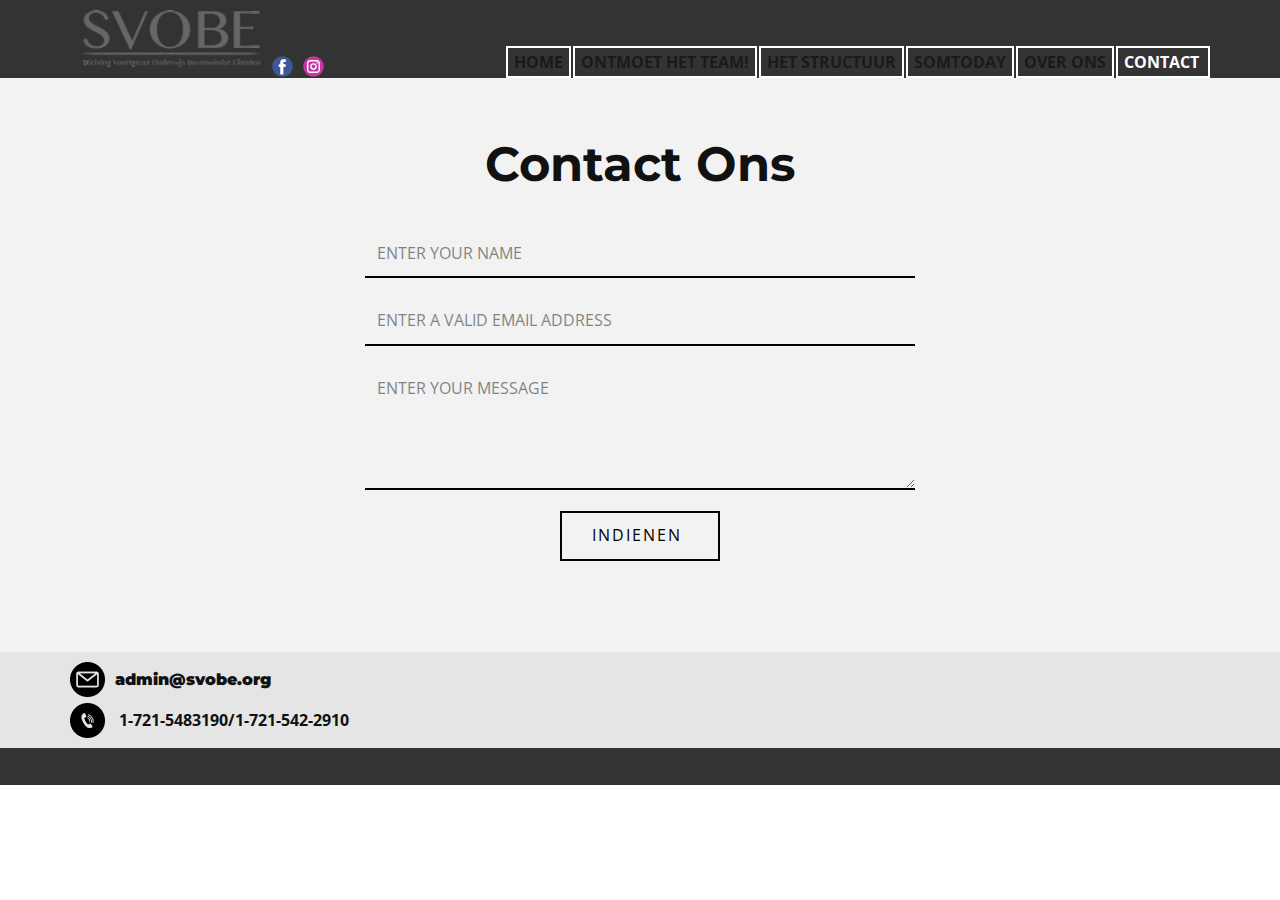
==== Contact.html @ 66edf3c2 "Bug fixes and a new page for somtoday" ====
<!DOCTYPE html>
<html style="font-size: 16px;" lang="en"><head>
    <meta name="viewport" content="width=device-width, initial-scale=1.0">
    <meta charset="utf-8">
    <meta name="keywords" content="Contact Us">
    <meta name="description" content="">
    <title>Contact</title>
    <link rel="stylesheet" href="nicepage.css" media="screen">
<link rel="stylesheet" href="Contact.css" media="screen">
    <script class="u-script" type="text/javascript" src="jquery.js" defer=""></script>
    <script class="u-script" type="text/javascript" src="nicepage.js" defer=""></script>
    <meta name="generator" content="Nicepage 5.3.2, nicepage.com">
    <meta name="referrer" content="origin">
    <link id="u-theme-google-font" rel="stylesheet" href="https://fonts.googleapis.com/css?family=Montserrat:100,100i,200,200i,300,300i,400,400i,500,500i,600,600i,700,700i,800,800i,900,900i|Open+Sans:300,300i,400,400i,500,500i,600,600i,700,700i,800,800i">
    
    
    
    
    <script type="application/ld+json">{
		"@context": "http://schema.org",
		"@type": "Organization",
		"name": "Site3",
		"logo": "images/svobelogo.png",
		"sameAs": [
				"https://www.facebook.com/profile.php?id=100072087814394",
				"https://www.instagram.com/pe_at_mpc/"
		]
}</script>
    <meta name="theme-color" content="#e13690">
    <meta property="og:title" content="Contact">
    <meta property="og:description" content="">
    <meta property="og:type" content="website">
  </head>
  <body class="u-body u-xl-mode" data-lang="en"><header class="u-clearfix u-grey-80 u-header u-sticky u-sticky-007f u-header" id="sec-9b54"><div class="u-clearfix u-sheet u-valign-bottom-xl u-sheet-1">
        <a href="Home.html" class="u-image u-logo u-image-1" data-image-width="225" data-image-height="84" title="Home">
          <img src="images/svobelogo.png" class="u-logo-image u-logo-image-1">
        </a>
        <div class="u-social-icons u-spacing-10 u-social-icons-1">
          <a class="u-social-url" title="facebook" target="_blank" href="https://www.facebook.com/profile.php?id=100072087814394"><span class="u-icon u-social-facebook u-social-icon u-icon-1"><svg class="u-svg-link" preserveAspectRatio="xMidYMin slice" viewBox="0 0 112 112" style=""><use xmlns:xlink="http://www.w3.org/1999/xlink" xlink:href="#svg-5972"></use></svg><svg class="u-svg-content" viewBox="0 0 112 112" x="0" y="0" id="svg-5972"><circle fill="currentColor" cx="56.1" cy="56.1" r="55"></circle><path fill="#FFFFFF" d="M73.5,31.6h-9.1c-1.4,0-3.6,0.8-3.6,3.9v8.5h12.6L72,58.3H60.8v40.8H43.9V58.3h-8V43.9h8v-9.2
      c0-6.7,3.1-17,17-17h12.5v13.9H73.5z"></path></svg></span>
          </a>
          <a class="u-social-url" title="MPC" target="_blank" href="https://www.instagram.com/pe_at_mpc/"><span class="u-icon u-social-icon u-social-instagram u-icon-2"><svg class="u-svg-link" preserveAspectRatio="xMidYMin slice" viewBox="0 0 112 112" style=""><use xmlns:xlink="http://www.w3.org/1999/xlink" xlink:href="#svg-475b"></use></svg><svg class="u-svg-content" viewBox="0 0 112 112" x="0" y="0" id="svg-475b"><circle fill="currentColor" cx="56.1" cy="56.1" r="55"></circle><path fill="#FFFFFF" d="M55.9,38.2c-9.9,0-17.9,8-17.9,17.9C38,66,46,74,55.9,74c9.9,0,17.9-8,17.9-17.9C73.8,46.2,65.8,38.2,55.9,38.2
      z M55.9,66.4c-5.7,0-10.3-4.6-10.3-10.3c-0.1-5.7,4.6-10.3,10.3-10.3c5.7,0,10.3,4.6,10.3,10.3C66.2,61.8,61.6,66.4,55.9,66.4z"></path><path fill="#FFFFFF" d="M74.3,33.5c-2.3,0-4.2,1.9-4.2,4.2s1.9,4.2,4.2,4.2s4.2-1.9,4.2-4.2S76.6,33.5,74.3,33.5z"></path><path fill="#FFFFFF" d="M73.1,21.3H38.6c-9.7,0-17.5,7.9-17.5,17.5v34.5c0,9.7,7.9,17.6,17.5,17.6h34.5c9.7,0,17.5-7.9,17.5-17.5V38.8
      C90.6,29.1,82.7,21.3,73.1,21.3z M83,73.3c0,5.5-4.5,9.9-9.9,9.9H38.6c-5.5,0-9.9-4.5-9.9-9.9V38.8c0-5.5,4.5-9.9,9.9-9.9h34.5
      c5.5,0,9.9,4.5,9.9,9.9V73.3z"></path></svg></span>
          </a>
        </div>
        <nav class="u-menu u-menu-one-level u-offcanvas u-menu-1">
          <div class="menu-collapse" style="font-size: 1rem; letter-spacing: 0px; font-weight: 700; text-transform: uppercase;">
            <a class="u-button-style u-custom-active-border-color u-custom-active-color u-custom-border u-custom-border-color u-custom-borders u-custom-hover-border-color u-custom-hover-color u-custom-left-right-menu-spacing u-custom-text-active-color u-custom-text-color u-custom-text-decoration u-custom-text-hover-color u-custom-top-bottom-menu-spacing u-nav-link" href="#" style="padding: 5px 8px; font-size: calc(1em + 10px);">
              <svg class="u-svg-link" viewBox="0 0 24 24"><use xmlns:xlink="http://www.w3.org/1999/xlink" xlink:href="#svg-0fe4"></use></svg>
              <svg class="u-svg-content" version="1.1" id="svg-0fe4" viewBox="0 0 16 16" x="0px" y="0px" xmlns:xlink="http://www.w3.org/1999/xlink" xmlns="http://www.w3.org/2000/svg"><g><rect y="1" width="16" height="2"></rect><rect y="7" width="16" height="2"></rect><rect y="13" width="16" height="2"></rect>
</g></svg>
            </a>
          </div>
          <div class="u-custom-menu u-nav-container">
            <ul class="u-nav u-spacing-2 u-unstyled u-nav-1"><li class="u-nav-item"><a class="u-border-2 u-border-active-white u-border-hover-grey-50 u-border-white u-button-style u-nav-link u-text-active-white u-text-grey-90 u-text-hover-palette-4-base" href="Home.html" style="padding: 6px;">Home</a>
</li><li class="u-nav-item"><a class="u-border-2 u-border-active-white u-border-hover-grey-50 u-border-white u-button-style u-nav-link u-text-active-white u-text-grey-90 u-text-hover-palette-4-base" href="Ontmoet-Het-Team!.html" style="padding: 6px;">Ontmoet Het Team!</a>
</li><li class="u-nav-item"><a class="u-border-2 u-border-active-white u-border-hover-grey-50 u-border-white u-button-style u-nav-link u-text-active-white u-text-grey-90 u-text-hover-palette-4-base" href="Het-Structuur.html" style="padding: 6px;">Het Structuur</a>
</li><li class="u-nav-item"><a class="u-border-2 u-border-active-white u-border-hover-grey-50 u-border-white u-button-style u-nav-link u-text-active-white u-text-grey-90 u-text-hover-palette-4-base" href="SomToday.html" style="padding: 6px;">SomToday</a>
</li><li class="u-nav-item"><a class="u-border-2 u-border-active-white u-border-hover-grey-50 u-border-white u-button-style u-nav-link u-text-active-white u-text-grey-90 u-text-hover-palette-4-base" href="Over-ons.html" style="padding: 6px;">Over ons</a>
</li><li class="u-nav-item"><a class="u-border-2 u-border-active-white u-border-hover-grey-50 u-border-white u-button-style u-nav-link u-text-active-white u-text-grey-90 u-text-hover-palette-4-base" href="Contact.html" style="padding: 6px 9px 6px 6px;">Contact</a>
</li></ul>
          </div>
          <div class="u-custom-menu u-nav-container-collapse">
            <div class="u-black u-container-style u-inner-container-layout u-opacity u-opacity-95 u-sidenav">
              <div class="u-inner-container-layout u-sidenav-overflow">
                <div class="u-menu-close"></div>
                <ul class="u-align-center u-nav u-popupmenu-items u-unstyled u-nav-2"><li class="u-nav-item"><a class="u-button-style u-nav-link" href="Home.html">Home</a>
</li><li class="u-nav-item"><a class="u-button-style u-nav-link" href="Ontmoet-Het-Team!.html">Ontmoet Het Team!</a>
</li><li class="u-nav-item"><a class="u-button-style u-nav-link" href="Het-Structuur.html">Het Structuur</a>
</li><li class="u-nav-item"><a class="u-button-style u-nav-link" href="SomToday.html">SomToday</a>
</li><li class="u-nav-item"><a class="u-button-style u-nav-link" href="Over-ons.html">Over ons</a>
</li><li class="u-nav-item"><a class="u-button-style u-nav-link" href="Contact.html">Contact</a>
</li></ul>
              </div>
            </div>
            <div class="u-black u-menu-overlay u-opacity u-opacity-70"></div>
          </div>
        </nav>
      </div></header>
    <section class="u-align-center u-clearfix u-grey-5 u-section-1" id="sec-2a56">
      <div class="u-clearfix u-sheet u-valign-middle u-sheet-1">
        <h1 class="u-text u-text-default u-text-1">Contact Ons</h1>
        <div class="u-form u-form-1">
          <form action="https://forms.nicepagesrv.com/v2/form/process" class="u-clearfix u-form-spacing-20 u-form-vertical u-inner-form" style="padding: 10px" source="email" name="form">
            <div class="u-form-group u-form-name u-label-none">
              <label for="name-3b9a" class="u-label">Name</label>
              <input type="text" placeholder="Enter your Name" id="name-3b9a" name="name" class="u-border-2 u-border-black u-border-no-left u-border-no-right u-border-no-top u-input u-input-rectangle u-input-1" required="">
            </div>
            <div class="u-form-email u-form-group u-label-none">
              <label for="email-3b9a" class="u-label">Email</label>
              <input type="email" placeholder="Enter a valid email address" id="email-3b9a" name="email" class="u-border-2 u-border-black u-border-no-left u-border-no-right u-border-no-top u-input u-input-rectangle u-input-2" required="">
            </div>
            <div class="u-form-group u-form-message u-label-none">
              <label for="message-3b9a" class="u-label">Message</label>
              <textarea placeholder="Enter your message" rows="4" cols="50" id="message-3b9a" name="message" class="u-border-2 u-border-black u-border-no-left u-border-no-right u-border-no-top u-input u-input-rectangle u-input-3" required=""></textarea>
            </div>
            <div class="u-align-center u-form-group u-form-submit">
              <a href="#" class="u-border-2 u-border-black u-btn u-btn-rectangle u-btn-submit u-button-style u-none u-btn-1"> Indienen&nbsp;</a>
              <input type="submit" value="submit" class="u-form-control-hidden">
            </div>
            <div class="u-form-send-message u-form-send-success"> Thank you! Your message has been sent. </div>
            <div class="u-form-send-error u-form-send-message"> Unable to send your message. Please fix errors then try again. </div>
            <input type="hidden" value="" name="recaptchaResponse">
            <input type="hidden" name="formServices" value="78296c023723fd93ad9013ef1c1c28c4">
          </form>
        </div>
      </div>
    </section>
    <section class="u-align-center u-clearfix u-grey-10 u-section-2" id="sec-3880">
      <div class="u-clearfix u-sheet u-valign-middle u-sheet-1"><span class="u-file-icon u-icon u-icon-1"><img src="images/3178158.png" alt=""></span>
        <h1 class="u-text u-text-default u-text-1">
          <a href="mailto:admin@svobe.org" class="u-active-none u-border-none u-btn u-button-link u-button-style u-hover-none u-none u-text-body-color u-btn-1"> admin@svobe.org</a>
          <a href="mailto:admin@svobe.org" class="u-active-none u-border-none u-btn u-button-style u-hover-none u-none u-text-palette-1-base u-btn-2">&nbsp;<br>
          </a>
        </h1><span class="u-file-icon u-icon u-icon-2"><img src="images/7324747.png" alt=""></span>
        <a href="tel:1-721-548319" class="u-active-none u-border-none u-btn u-button-link u-button-style u-hover-none u-none u-text-body-color u-btn-3"><i></i>&nbsp;1-721-5483190/1-721-542-2910&nbsp;<span style="font-weight: 700;"></span>
        </a>
      </div>
    </section>
    
    
    
    <footer class="u-align-center u-clearfix u-footer u-grey-80 u-footer" id="sec-f416"><div class="u-clearfix u-sheet u-sheet-1"></div></footer>
  
</body></html>
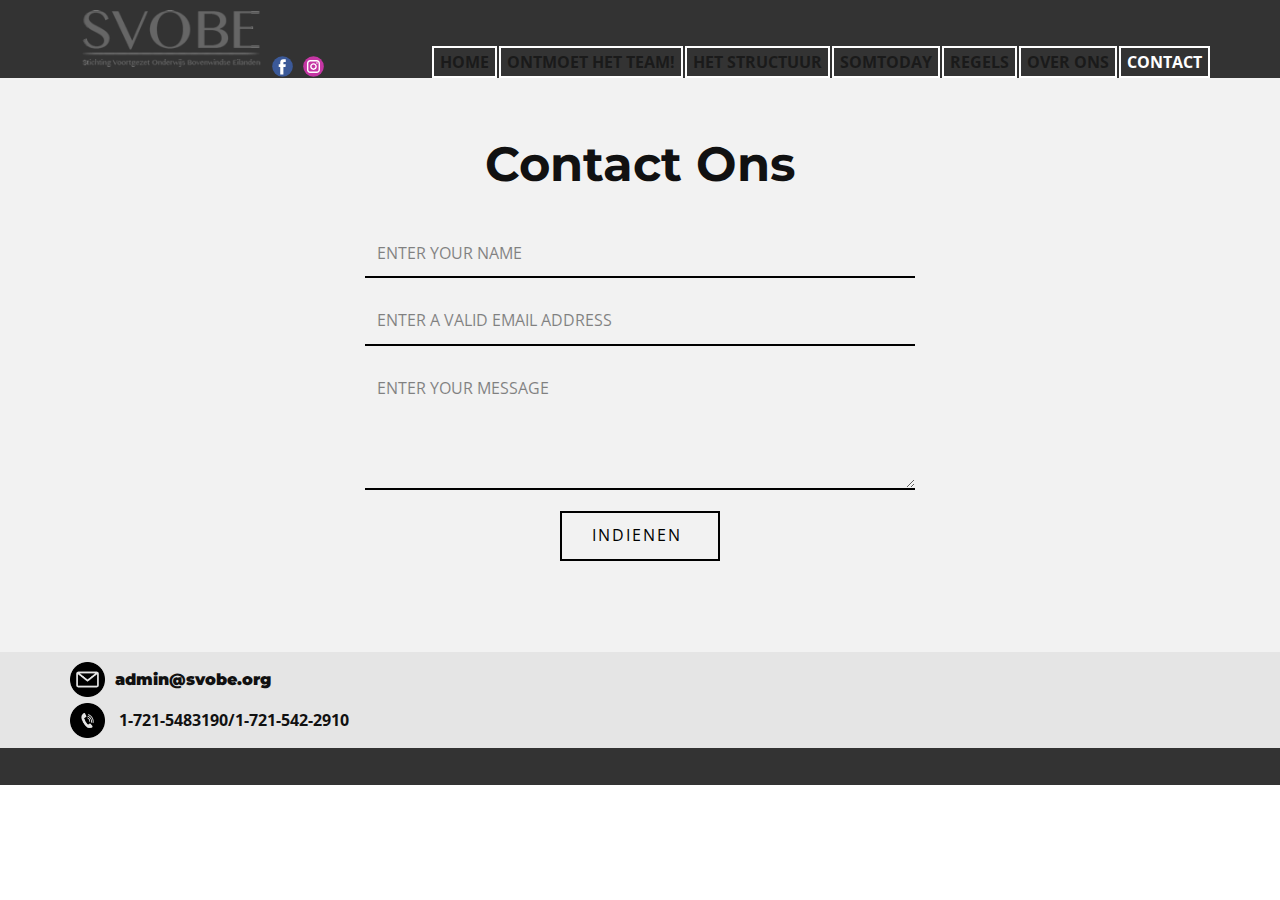
==== commit 159e9a73: "Update 10" ====
--- a/Contact.html
+++ b/Contact.html
@@ -58,8 +58,9 @@
 </li><li class="u-nav-item"><a class="u-border-2 u-border-active-white u-border-hover-grey-50 u-border-white u-button-style u-nav-link u-text-active-white u-text-grey-90 u-text-hover-palette-4-base" href="Ontmoet-Het-Team!.html" style="padding: 6px;">Ontmoet Het Team!</a>
 </li><li class="u-nav-item"><a class="u-border-2 u-border-active-white u-border-hover-grey-50 u-border-white u-button-style u-nav-link u-text-active-white u-text-grey-90 u-text-hover-palette-4-base" href="Het-Structuur.html" style="padding: 6px;">Het Structuur</a>
 </li><li class="u-nav-item"><a class="u-border-2 u-border-active-white u-border-hover-grey-50 u-border-white u-button-style u-nav-link u-text-active-white u-text-grey-90 u-text-hover-palette-4-base" href="SomToday.html" style="padding: 6px;">SomToday</a>
+</li><li class="u-nav-item"><a class="u-border-2 u-border-active-white u-border-hover-grey-50 u-border-white u-button-style u-nav-link u-text-active-white u-text-grey-90 u-text-hover-palette-4-base" href="Regels.html" style="padding: 6px;">Regels</a>
 </li><li class="u-nav-item"><a class="u-border-2 u-border-active-white u-border-hover-grey-50 u-border-white u-button-style u-nav-link u-text-active-white u-text-grey-90 u-text-hover-palette-4-base" href="Over-ons.html" style="padding: 6px;">Over ons</a>
-</li><li class="u-nav-item"><a class="u-border-2 u-border-active-white u-border-hover-grey-50 u-border-white u-button-style u-nav-link u-text-active-white u-text-grey-90 u-text-hover-palette-4-base" href="Contact.html" style="padding: 6px 9px 6px 6px;">Contact</a>
+</li><li class="u-nav-item"><a class="u-border-2 u-border-active-white u-border-hover-grey-50 u-border-white u-button-style u-nav-link u-text-active-white u-text-grey-90 u-text-hover-palette-4-base" href="Contact.html" style="padding: 6px;">Contact</a>
 </li></ul>
           </div>
           <div class="u-custom-menu u-nav-container-collapse">
@@ -70,6 +71,7 @@
 </li><li class="u-nav-item"><a class="u-button-style u-nav-link" href="Ontmoet-Het-Team!.html">Ontmoet Het Team!</a>
 </li><li class="u-nav-item"><a class="u-button-style u-nav-link" href="Het-Structuur.html">Het Structuur</a>
 </li><li class="u-nav-item"><a class="u-button-style u-nav-link" href="SomToday.html">SomToday</a>
+</li><li class="u-nav-item"><a class="u-button-style u-nav-link" href="Regels.html">Regels</a>
 </li><li class="u-nav-item"><a class="u-button-style u-nav-link" href="Over-ons.html">Over ons</a>
 </li><li class="u-nav-item"><a class="u-button-style u-nav-link" href="Contact.html">Contact</a>
 </li></ul>
--- a/nicepage.css
+++ b/nicepage.css
@@ -38571,7 +38571,188 @@
 
 /*begin-variables sitestylecss*/
 
+.u-custom-color-1,
+        .u-body.u-custom-color-1,
+        section.u-custom-color-1:before,
+        .u-custom-color-1 > .u-container-layout:before,
+        .u-custom-color-1 > .u-inner-container-layout:before,
+        .u-custom-color-1.u-sidenav:before,
+        .u-container-layout.u-container-layout.u-custom-color-1:before,
+        .u-table-alt-custom-color-1 tr:nth-child(even)
+        {
+            color: #ffffff;
+            background-color: #3666e1;
+        }
 
+        .u-button-style.u-custom-color-1,
+        .u-button-style.u-custom-color-1[class*="u-border-"]
+        {
+            color: #ffffff !important;
+            background-color: #3666e1 !important;
+        }
+
+        .u-button-style.u-custom-color-1:hover,
+        .u-button-style.u-custom-color-1[class*="u-border-"]:hover,
+        .u-button-style.u-custom-color-1:focus,
+        .u-button-style.u-custom-color-1[class*="u-border-"]:focus,
+        .u-button-style.u-button-style.u-custom-color-1:active,
+        .u-button-style.u-button-style.u-custom-color-1[class*="u-border-"]:active,
+        .u-button-style.u-button-style.u-custom-color-1.active,
+        .u-button-style.u-button-style.u-custom-color-1[class*="u-border-"].active,
+        li.active > .u-button-style.u-button-style.u-custom-color-1,
+        li.active > .u-button-style.u-button-style.u-custom-color-1[class*="u-border-"]
+        {
+            color: #ffffff !important;
+            background-color: #2155da !important;
+        }
+
+        .u-hover-custom-color-1:hover,
+        .u-hover-custom-color-1[class*="u-border-"]:hover,
+        .u-hover-custom-color-1:focus,
+        .u-hover-custom-color-1[class*="u-border-"]:focus,
+        .u-active-custom-color-1.u-active.u-active,
+        .u-active-custom-color-1[class*="u-border-"].u-active.u-active,
+        a.u-button-style.u-hover-custom-color-1:hover,
+        a.u-button-style.u-hover-custom-color-1[class*="u-border-"]:hover,
+        a.u-button-style:hover > .u-hover-custom-color-1,
+        a.u-button-style:hover > .u-hover-custom-color-1[class*="u-border-"],
+        a.u-button-style.u-hover-custom-color-1:focus,
+        a.u-button-style.u-hover-custom-color-1[class*="u-border-"]:focus,
+        a.u-button-style.u-button-style.u-active-custom-color-1:active,
+        a.u-button-style.u-button-style.u-active-custom-color-1[class*="u-border-"]:active,
+        a.u-button-style.u-button-style.u-active-custom-color-1.active,
+        a.u-button-style.u-button-style.u-active-custom-color-1[class*="u-border-"].active,
+        a.u-button-style.u-button-style.active > .u-active-custom-color-1,
+        a.u-button-style.u-button-style.active > .u-active-custom-color-1[class*="u-border-"],
+        li.active > a.u-button-style.u-button-style.u-active-custom-color-1,
+        li.active > a.u-button-style.u-button-style.u-active-custom-color-1[class*="u-border-"]
+        {
+            color: #ffffff !important;
+            background-color: #3666e1 !important;
+        }
+
+        a.u-link.u-hover-custom-color-1:hover {
+            color: #3666e1 !important;
+        }
+
+        
+
+        
+        .u-border-custom-color-1,
+        .u-separator-custom-color-1:after
+        {
+            border-color: #3666e1;
+            stroke: #3666e1;
+        }
+
+        .u-button-style.u-border-custom-color-1
+        {
+            border-color: #3666e1 !important;
+            color: #3666e1 !important;
+            background-color: transparent !important;
+        }
+
+        .u-button-style.u-border-custom-color-1:hover,
+        .u-button-style.u-border-custom-color-1:focus
+        {
+            border-color: transparent !important;
+            color: #2155da !important;
+            background-color: transparent !important;
+        }
+
+        .u-border-hover-custom-color-1:hover,
+        .u-border-hover-custom-color-1:focus,
+        .u-border-active-custom-color-1.u-active.u-active,
+        a.u-button-style.u-border-hover-custom-color-1:hover,
+        a.u-button-style:hover > .u-border-hover-custom-color-1,
+        a.u-button-style.u-border-hover-custom-color-1:focus,
+        a.u-button-style.u-button-style.u-border-active-custom-color-1:active,
+        a.u-button-style.u-button-style.u-border-active-custom-color-1.active,
+        a.u-button-style.u-button-style.active > .u-border-active-custom-color-1,
+        li.active > a.u-button-style.u-button-style.u-border-active-custom-color-1
+        {
+            color: #3666e1 !important;
+            border-color: #3666e1 !important;
+        }
+
+        .u-link.u-border-custom-color-1[class*="u-border-"]
+        {
+            border-color: #3666e1 !important;
+        }
+
+        .u-link.u-border-custom-color-1[class*="u-border-"]:hover
+        {
+            border-color: #2155da !important;
+        }
+        
+
+        
+        .u-text-custom-color-1,
+        li.active > a.u-button-style.u-text-custom-color-1,
+        li.active > a.u-button-style.u-text-custom-color-1[class*="u-border-"],
+        a.u-button-style.u-text-custom-color-1,
+        a.u-button-style.u-text-custom-color-1[class*="u-border-"]
+        {
+            color: #3666e1 !important;
+        }
+
+        a.u-button-style.u-text-custom-color-1:hover,
+        a.u-button-style.u-text-custom-color-1[class*="u-border-"]:hover,
+        a.u-button-style.u-text-custom-color-1:focus,
+        a.u-button-style.u-text-custom-color-1[class*="u-border-"]:focus,
+        a.u-button-style.u-button-style.u-text-custom-color-1:active,
+        a.u-button-style.u-button-style.u-text-custom-color-1[class*="u-border-"]:active,
+        a.u-button-style.u-button-style.u-text-custom-color-1.active,
+        a.u-button-style.u-button-style.u-text-custom-color-1[class*="u-border-"].active
+        {
+            color: #2155da !important;
+        }
+
+        a.u-button-style:hover > .u-text-hover-custom-color-1,
+        a.u-button-style:hover > .u-text-hover-custom-color-1[class*="u-border-"],
+        a.u-button-style.u-button-style.u-text-hover-custom-color-1:hover,
+        a.u-button-style.u-button-style.u-text-hover-custom-color-1[class*="u-border-"]:hover,
+        a.u-button-style.u-button-style.u-button-style.u-text-hover-custom-color-1.active,
+        a.u-button-style.u-button-style.u-button-style.u-text-hover-custom-color-1[class*="u-border-"].active,
+        a.u-button-style.u-button-style.u-button-style.u-text-hover-custom-color-1:active,
+        a.u-button-style.u-button-style.u-button-style.u-text-hover-custom-color-1[class*="u-border-"]:active,
+        a.u-button-style.u-button-style.u-text-hover-custom-color-1:focus,
+        a.u-button-style.u-button-style.u-text-hover-custom-color-1[class*="u-border-"]:focus,
+        a.u-button-style.u-button-style.u-button-style.u-button-style.u-text-active-custom-color-1:active,
+        a.u-button-style.u-button-style.u-button-style.u-button-style.u-text-active-custom-color-1[class*="u-border-"]:active,
+        a.u-button-style.u-button-style.u-button-style.u-button-style.u-text-active-custom-color-1.active,
+        a.u-button-style.u-button-style.u-button-style.u-button-style.u-text-active-custom-color-1[class*="u-border-"].active,
+        a.u-button-style.u-button-style.active > .u-text-active-custom-color-1,
+        a.u-button-style.u-button-style.active > .u-text-active-custom-color-1[class*="u-border-"],
+        :not(.level-2) > .u-nav > .u-nav-item > a.u-nav-link.u-text-hover-custom-color-1:hover,
+        :not(.level-2) > .u-nav > .u-nav-item > a.u-nav-link.u-nav-link.u-text-active-custom-color-1.active,
+        .u-text-hover-custom-color-1.u-language-url:hover,
+        .u-text-hover-custom-color-1 .u-language-url:hover,
+        .u-text-hover-custom-color-1.u-carousel-control:hover,
+        .u-popupmenu-items.u-text-hover-custom-color-1 .u-nav-link:hover,
+        .u-popupmenu-items.u-popupmenu-items.u-text-active-custom-color-1 .u-nav-link.active
+        {
+            color: #3666e1 !important;
+        }
+
+        .u-text-custom-color-1 .u-svg-link,
+        .u-text-hover-custom-color-1:hover .u-svg-link,
+        .u-button-style:hover > .u-text-hover-custom-color-1 .u-svg-link,
+        .u-button-style.u-button-style.active > .u-text-active-custom-color-1 .u-svg-link,
+        .u-text-hover-custom-color-1:focus .u-svg-link
+        {
+            fill: #3666e1;
+        }
+
+        .u-link.u-text-custom-color-1:hover
+        {
+            color: #2155da !important;
+        }
+
+        a.u-link.u-text-hover-custom-color-1:hover
+        {
+            color: #3666e1 !important;
+        }
 
         .u-body
         {
@@ -38934,25 +39115,25 @@
         /** color-rules **/
 
         /** alt-color-rules **/
-        .u-body-color a,.u-palette-1-base a,.u-palette-1-dark-3 a,.u-palette-1-dark-2 a,.u-palette-1-dark-1 a,.u-palette-1 a,.u-palette-1-light-1 a,.u-palette-2-base a,.u-palette-2-dark-3 a,.u-palette-2-dark-2 a,.u-palette-2-dark-1 a,.u-palette-2 a,.u-palette-2-light-1 a,.u-palette-3-dark-3 a,.u-palette-3-dark-2 a,.u-palette-3-dark-1 a,.u-palette-4-base a,.u-palette-4-dark-3 a,.u-palette-4-dark-2 a,.u-palette-4-dark-1 a,.u-palette-4 a,.u-palette-4-light-1 a,.u-palette-5-dark-3 a,.u-palette-5-dark-2 a,.u-palette-5-dark-1 a,.u-grey-40 a,.u-grey-30 a,.u-grey-90 a,.u-grey-80 a,.u-grey-75 a,.u-black a,.u-grey-70 a,.u-grey-60 a,.u-grey-50 a,.u-grey-dark-3 a,.u-grey-dark-2 a,.u-grey-dark-1 a,.u-grey a,.u-shading a,.u-overlap-contrast .u-header a:not(.u-nav-link):not(.u-btn)
+        .u-custom-color-1 a,.u-body-color a,.u-palette-1-base a,.u-palette-1-dark-3 a,.u-palette-1-dark-2 a,.u-palette-1-dark-1 a,.u-palette-1 a,.u-palette-1-light-1 a,.u-palette-2-base a,.u-palette-2-dark-3 a,.u-palette-2-dark-2 a,.u-palette-2-dark-1 a,.u-palette-2 a,.u-palette-2-light-1 a,.u-palette-3-dark-3 a,.u-palette-3-dark-2 a,.u-palette-3-dark-1 a,.u-palette-4-base a,.u-palette-4-dark-3 a,.u-palette-4-dark-2 a,.u-palette-4-dark-1 a,.u-palette-4 a,.u-palette-4-light-1 a,.u-palette-5-dark-3 a,.u-palette-5-dark-2 a,.u-palette-5-dark-1 a,.u-grey-40 a,.u-grey-30 a,.u-grey-90 a,.u-grey-80 a,.u-grey-75 a,.u-black a,.u-grey-70 a,.u-grey-60 a,.u-grey-50 a,.u-grey-dark-3 a,.u-grey-dark-2 a,.u-grey-dark-1 a,.u-grey a,.u-shading a,.u-overlap-contrast .u-header a:not(.u-nav-link):not(.u-btn)
         {
         color: #f3a9d0;
         }
-        .u-body-color a:hover,.u-palette-1-base a:hover,.u-palette-1-dark-3 a:hover,.u-palette-1-dark-2 a:hover,.u-palette-1-dark-1 a:hover,.u-palette-1 a:hover,.u-palette-1-light-1 a:hover,.u-palette-2-base a:hover,.u-palette-2-dark-3 a:hover,.u-palette-2-dark-2 a:hover,.u-palette-2-dark-1 a:hover,.u-palette-2 a:hover,.u-palette-2-light-1 a:hover,.u-palette-3-dark-3 a:hover,.u-palette-3-dark-2 a:hover,.u-palette-3-dark-1 a:hover,.u-palette-4-base a:hover,.u-palette-4-dark-3 a:hover,.u-palette-4-dark-2 a:hover,.u-palette-4-dark-1 a:hover,.u-palette-4 a:hover,.u-palette-4-light-1 a:hover,.u-palette-5-dark-3 a:hover,.u-palette-5-dark-2 a:hover,.u-palette-5-dark-1 a:hover,.u-grey-40 a:hover,.u-grey-30 a:hover,.u-grey-90 a:hover,.u-grey-80 a:hover,.u-grey-75 a:hover,.u-black a:hover,.u-grey-70 a:hover,.u-grey-60 a:hover,.u-grey-50 a:hover,.u-grey-dark-3 a:hover,.u-grey-dark-2 a:hover,.u-grey-dark-1 a:hover,.u-grey a:hover
+        .u-custom-color-1 a:hover,.u-body-color a:hover,.u-palette-1-base a:hover,.u-palette-1-dark-3 a:hover,.u-palette-1-dark-2 a:hover,.u-palette-1-dark-1 a:hover,.u-palette-1 a:hover,.u-palette-1-light-1 a:hover,.u-palette-2-base a:hover,.u-palette-2-dark-3 a:hover,.u-palette-2-dark-2 a:hover,.u-palette-2-dark-1 a:hover,.u-palette-2 a:hover,.u-palette-2-light-1 a:hover,.u-palette-3-dark-3 a:hover,.u-palette-3-dark-2 a:hover,.u-palette-3-dark-1 a:hover,.u-palette-4-base a:hover,.u-palette-4-dark-3 a:hover,.u-palette-4-dark-2 a:hover,.u-palette-4-dark-1 a:hover,.u-palette-4 a:hover,.u-palette-4-light-1 a:hover,.u-palette-5-dark-3 a:hover,.u-palette-5-dark-2 a:hover,.u-palette-5-dark-1 a:hover,.u-grey-40 a:hover,.u-grey-30 a:hover,.u-grey-90 a:hover,.u-grey-80 a:hover,.u-grey-75 a:hover,.u-black a:hover,.u-grey-70 a:hover,.u-grey-60 a:hover,.u-grey-50 a:hover,.u-grey-dark-3 a:hover,.u-grey-dark-2 a:hover,.u-grey-dark-1 a:hover,.u-grey a:hover
         {
         color: #a1a1a1;
         }
-        .u-body-color .u-btn,.u-palette-1-base .u-btn,.u-palette-1-dark-3 .u-btn,.u-palette-1-dark-2 .u-btn,.u-palette-1-dark-1 .u-btn,.u-palette-1 .u-btn,.u-palette-1-light-1 .u-btn,.u-palette-2-base .u-btn,.u-palette-2-dark-3 .u-btn,.u-palette-2-dark-2 .u-btn,.u-palette-2-dark-1 .u-btn,.u-palette-2 .u-btn,.u-palette-2-light-1 .u-btn,.u-palette-3-dark-3 .u-btn,.u-palette-3-dark-2 .u-btn,.u-palette-3-dark-1 .u-btn,.u-palette-4-base .u-btn,.u-palette-4-dark-3 .u-btn,.u-palette-4-dark-2 .u-btn,.u-palette-4-dark-1 .u-btn,.u-palette-4 .u-btn,.u-palette-4-light-1 .u-btn,.u-palette-5-dark-3 .u-btn,.u-palette-5-dark-2 .u-btn,.u-palette-5-dark-1 .u-btn,.u-grey-40 .u-btn,.u-grey-30 .u-btn,.u-grey-90 .u-btn,.u-grey-80 .u-btn,.u-grey-75 .u-btn,.u-black .u-btn,.u-grey-70 .u-btn,.u-grey-60 .u-btn,.u-grey-50 .u-btn,.u-grey-dark-3 .u-btn,.u-grey-dark-2 .u-btn,.u-grey-dark-1 .u-btn,.u-grey .u-btn,.u-shading .u-btn,.u-overlap-contrast .u-header .u-btn
+        .u-custom-color-1 .u-btn,.u-body-color .u-btn,.u-palette-1-base .u-btn,.u-palette-1-dark-3 .u-btn,.u-palette-1-dark-2 .u-btn,.u-palette-1-dark-1 .u-btn,.u-palette-1 .u-btn,.u-palette-1-light-1 .u-btn,.u-palette-2-base .u-btn,.u-palette-2-dark-3 .u-btn,.u-palette-2-dark-2 .u-btn,.u-palette-2-dark-1 .u-btn,.u-palette-2 .u-btn,.u-palette-2-light-1 .u-btn,.u-palette-3-dark-3 .u-btn,.u-palette-3-dark-2 .u-btn,.u-palette-3-dark-1 .u-btn,.u-palette-4-base .u-btn,.u-palette-4-dark-3 .u-btn,.u-palette-4-dark-2 .u-btn,.u-palette-4-dark-1 .u-btn,.u-palette-4 .u-btn,.u-palette-4-light-1 .u-btn,.u-palette-5-dark-3 .u-btn,.u-palette-5-dark-2 .u-btn,.u-palette-5-dark-1 .u-btn,.u-grey-40 .u-btn,.u-grey-30 .u-btn,.u-grey-90 .u-btn,.u-grey-80 .u-btn,.u-grey-75 .u-btn,.u-black .u-btn,.u-grey-70 .u-btn,.u-grey-60 .u-btn,.u-grey-50 .u-btn,.u-grey-dark-3 .u-btn,.u-grey-dark-2 .u-btn,.u-grey-dark-1 .u-btn,.u-grey .u-btn,.u-shading .u-btn,.u-overlap-contrast .u-header .u-btn
         {
         background-color: #f3a9d0;
         color: #000000;
         }
-        .u-body-color .u-btn:hover,.u-palette-1-base .u-btn:hover,.u-palette-1-dark-3 .u-btn:hover,.u-palette-1-dark-2 .u-btn:hover,.u-palette-1-dark-1 .u-btn:hover,.u-palette-1 .u-btn:hover,.u-palette-1-light-1 .u-btn:hover,.u-palette-2-base .u-btn:hover,.u-palette-2-dark-3 .u-btn:hover,.u-palette-2-dark-2 .u-btn:hover,.u-palette-2-dark-1 .u-btn:hover,.u-palette-2 .u-btn:hover,.u-palette-2-light-1 .u-btn:hover,.u-palette-3-dark-3 .u-btn:hover,.u-palette-3-dark-2 .u-btn:hover,.u-palette-3-dark-1 .u-btn:hover,.u-palette-4-base .u-btn:hover,.u-palette-4-dark-3 .u-btn:hover,.u-palette-4-dark-2 .u-btn:hover,.u-palette-4-dark-1 .u-btn:hover,.u-palette-4 .u-btn:hover,.u-palette-4-light-1 .u-btn:hover,.u-palette-5-dark-3 .u-btn:hover,.u-palette-5-dark-2 .u-btn:hover,.u-palette-5-dark-1 .u-btn:hover,.u-grey-40 .u-btn:hover,.u-grey-30 .u-btn:hover,.u-grey-90 .u-btn:hover,.u-grey-80 .u-btn:hover,.u-grey-75 .u-btn:hover,.u-black .u-btn:hover,.u-grey-70 .u-btn:hover,.u-grey-60 .u-btn:hover,.u-grey-50 .u-btn:hover,.u-grey-dark-3 .u-btn:hover,.u-grey-dark-2 .u-btn:hover,.u-grey-dark-1 .u-btn:hover,.u-grey .u-btn:hover,.u-shading .u-btn:hover,.u-overlap-contrast .u-header .u-btn:hover
+        .u-custom-color-1 .u-btn:hover,.u-body-color .u-btn:hover,.u-palette-1-base .u-btn:hover,.u-palette-1-dark-3 .u-btn:hover,.u-palette-1-dark-2 .u-btn:hover,.u-palette-1-dark-1 .u-btn:hover,.u-palette-1 .u-btn:hover,.u-palette-1-light-1 .u-btn:hover,.u-palette-2-base .u-btn:hover,.u-palette-2-dark-3 .u-btn:hover,.u-palette-2-dark-2 .u-btn:hover,.u-palette-2-dark-1 .u-btn:hover,.u-palette-2 .u-btn:hover,.u-palette-2-light-1 .u-btn:hover,.u-palette-3-dark-3 .u-btn:hover,.u-palette-3-dark-2 .u-btn:hover,.u-palette-3-dark-1 .u-btn:hover,.u-palette-4-base .u-btn:hover,.u-palette-4-dark-3 .u-btn:hover,.u-palette-4-dark-2 .u-btn:hover,.u-palette-4-dark-1 .u-btn:hover,.u-palette-4 .u-btn:hover,.u-palette-4-light-1 .u-btn:hover,.u-palette-5-dark-3 .u-btn:hover,.u-palette-5-dark-2 .u-btn:hover,.u-palette-5-dark-1 .u-btn:hover,.u-grey-40 .u-btn:hover,.u-grey-30 .u-btn:hover,.u-grey-90 .u-btn:hover,.u-grey-80 .u-btn:hover,.u-grey-75 .u-btn:hover,.u-black .u-btn:hover,.u-grey-70 .u-btn:hover,.u-grey-60 .u-btn:hover,.u-grey-50 .u-btn:hover,.u-grey-dark-3 .u-btn:hover,.u-grey-dark-2 .u-btn:hover,.u-grey-dark-1 .u-btn:hover,.u-grey .u-btn:hover,.u-shading .u-btn:hover,.u-overlap-contrast .u-header .u-btn:hover
         {
         background-color: #ee85bc;
         color: #ffffff;
         }
-        .u-body-color .u-btn:active,.u-palette-1-base .u-btn:active,.u-palette-1-dark-3 .u-btn:active,.u-palette-1-dark-2 .u-btn:active,.u-palette-1-dark-1 .u-btn:active,.u-palette-1 .u-btn:active,.u-palette-1-light-1 .u-btn:active,.u-palette-2-base .u-btn:active,.u-palette-2-dark-3 .u-btn:active,.u-palette-2-dark-2 .u-btn:active,.u-palette-2-dark-1 .u-btn:active,.u-palette-2 .u-btn:active,.u-palette-2-light-1 .u-btn:active,.u-palette-3-dark-3 .u-btn:active,.u-palette-3-dark-2 .u-btn:active,.u-palette-3-dark-1 .u-btn:active,.u-palette-4-base .u-btn:active,.u-palette-4-dark-3 .u-btn:active,.u-palette-4-dark-2 .u-btn:active,.u-palette-4-dark-1 .u-btn:active,.u-palette-4 .u-btn:active,.u-palette-4-light-1 .u-btn:active,.u-palette-5-dark-3 .u-btn:active,.u-palette-5-dark-2 .u-btn:active,.u-palette-5-dark-1 .u-btn:active,.u-grey-40 .u-btn:active,.u-grey-30 .u-btn:active,.u-grey-90 .u-btn:active,.u-grey-80 .u-btn:active,.u-grey-75 .u-btn:active,.u-black .u-btn:active,.u-grey-70 .u-btn:active,.u-grey-60 .u-btn:active,.u-grey-50 .u-btn:active,.u-grey-dark-3 .u-btn:active,.u-grey-dark-2 .u-btn:active,.u-grey-dark-1 .u-btn:active,.u-grey .u-btn:active,.u-shading .u-btn:active,.u-overlap-contrast .u-header .u-btn:active
+        .u-custom-color-1 .u-btn:active,.u-body-color .u-btn:active,.u-palette-1-base .u-btn:active,.u-palette-1-dark-3 .u-btn:active,.u-palette-1-dark-2 .u-btn:active,.u-palette-1-dark-1 .u-btn:active,.u-palette-1 .u-btn:active,.u-palette-1-light-1 .u-btn:active,.u-palette-2-base .u-btn:active,.u-palette-2-dark-3 .u-btn:active,.u-palette-2-dark-2 .u-btn:active,.u-palette-2-dark-1 .u-btn:active,.u-palette-2 .u-btn:active,.u-palette-2-light-1 .u-btn:active,.u-palette-3-dark-3 .u-btn:active,.u-palette-3-dark-2 .u-btn:active,.u-palette-3-dark-1 .u-btn:active,.u-palette-4-base .u-btn:active,.u-palette-4-dark-3 .u-btn:active,.u-palette-4-dark-2 .u-btn:active,.u-palette-4-dark-1 .u-btn:active,.u-palette-4 .u-btn:active,.u-palette-4-light-1 .u-btn:active,.u-palette-5-dark-3 .u-btn:active,.u-palette-5-dark-2 .u-btn:active,.u-palette-5-dark-1 .u-btn:active,.u-grey-40 .u-btn:active,.u-grey-30 .u-btn:active,.u-grey-90 .u-btn:active,.u-grey-80 .u-btn:active,.u-grey-75 .u-btn:active,.u-black .u-btn:active,.u-grey-70 .u-btn:active,.u-grey-60 .u-btn:active,.u-grey-50 .u-btn:active,.u-grey-dark-3 .u-btn:active,.u-grey-dark-2 .u-btn:active,.u-grey-dark-1 .u-btn:active,.u-grey .u-btn:active,.u-shading .u-btn:active,.u-overlap-contrast .u-header .u-btn:active
         {
         background-color: #ee85bc;
         color: #ffffff;
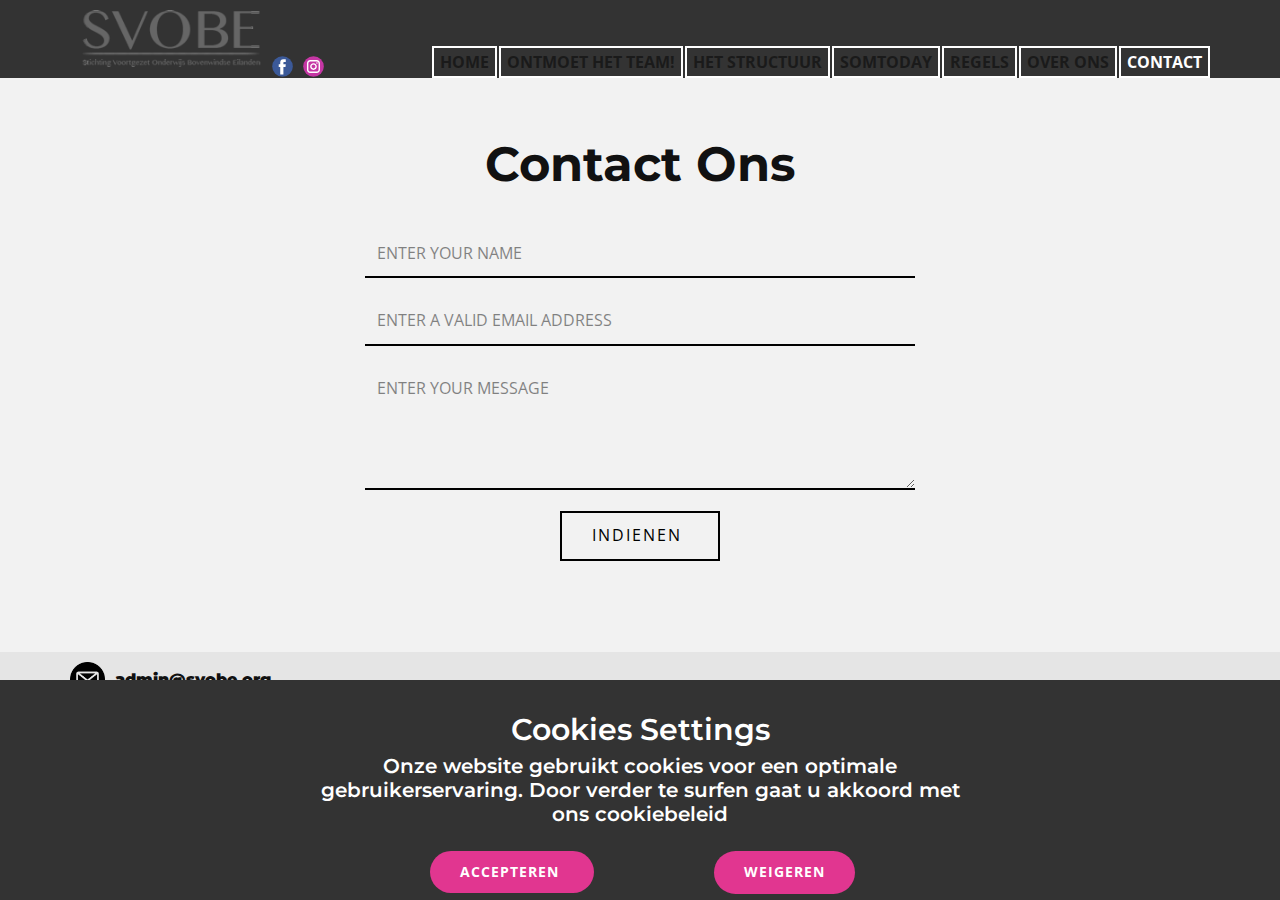
==== commit ea95c74b: "Cookies popup" ====
--- a/Contact.html
+++ b/Contact.html
@@ -124,6 +124,202 @@
     
     
     
-    <footer class="u-align-center u-clearfix u-footer u-grey-80 u-footer" id="sec-f416"><div class="u-clearfix u-sheet u-sheet-1"></div></footer>
-  
+    <footer class="u-align-center u-clearfix u-footer u-grey-80 u-footer" id="sec-f416"><div class="u-clearfix u-sheet u-sheet-1"></div></footer><section class="u-align-center u-clearfix u-cookies-consent u-grey-80 u-cookies-consent" id="sec-240c">
+      <div class="u-clearfix u-sheet u-sheet-1">
+        <h3 class="u-text u-text-default u-text-1">Cookies Settings</h3>
+        <h5 class="u-text u-text-2"> Onze website gebruikt cookies voor een optimale gebruikerservaring. Door verder te surfen gaat u akkoord met ons cookiebeleid</h5>
+        <a href="#sec-740b" class="u-btn u-btn-round u-button-confirm u-button-style u-dialog-link u-hover-palette-1-light-1 u-palette-1-base u-radius-50 u-btn-1"> Accepteren&nbsp;</a>
+        <a href="https://nicepage.com/html-templates" class="u-btn u-btn-round u-button-decline u-button-style u-hover-palette-1-light-1 u-palette-1-base u-radius-50 u-btn-2"> Weigeren</a>
+      </div>
+    <style> .u-cookies-consent {
+  background-image: none;
+}
+
+.u-cookies-consent .u-sheet-1 {
+  min-height: 220px;
+}
+
+.u-cookies-consent .u-text-1 {
+  margin: 32px auto 0;
+}
+
+.u-cookies-consent .u-text-2 {
+  width: 677px;
+  margin: 6px auto 0;
+}
+
+.u-cookies-consent .u-btn-1 {
+  font-size: 0.875rem;
+  letter-spacing: 1px;
+  font-weight: 700;
+  text-transform: uppercase;
+  margin: 25px auto 0 360px;
+}
+
+.u-cookies-consent .u-btn-2 {
+  font-weight: 700;
+  text-transform: uppercase;
+  font-size: 0.875rem;
+  letter-spacing: 1px;
+  margin: -42px 355px 0 auto;
+}
+
+@media (max-width: 1199px) {
+  .u-cookies-consent .u-text-2 {
+    width: 677px;
+  }
+
+  .u-cookies-consent .u-btn-1 {
+    margin-left: 160px;
+  }
+
+  .u-cookies-consent .u-btn-2 {
+    margin-top: -42px;
+    margin-right: 155px;
+  }
+}
+
+@media (max-width: 991px) {
+  .u-cookies-consent .u-btn-1 {
+    margin-left: 0;
+  }
+
+  .u-cookies-consent .u-btn-2 {
+    margin-right: 0;
+  }
+}
+
+@media (max-width: 767px) {
+  .u-cookies-consent .u-text-2 {
+    width: 540px;
+  }
+}
+
+@media (max-width: 575px) {
+  .u-cookies-consent .u-text-2 {
+    width: 340px;
+  }
+}</style></section>
+  <section class="u-align-center u-black u-clearfix u-container-style u-dialog-block u-opacity u-opacity-70 u-valign-middle u-dialog-section-5" id="sec-740b">
+      <div class="u-align-center u-container-style u-dialog u-white u-dialog-1">
+        <div class="u-container-layout u-valign-middle u-container-layout-1">
+          <h2 class="u-text u-text-default u-text-1"> Wil je school emails ontvangen?</h2>
+          <div class="u-expanded-width-xs u-form u-form-1">
+            <form action="https://forms.nicepagesrv.com/v2/form/process" class="u-clearfix u-form-spacing-28 u-form-vertical u-inner-form" style="padding: 0px;" source="email" name="form">
+              <div class="u-form-email u-form-group u-form-group-1">
+                <label for="email-a136" class="u-label u-text-grey-30 u-label-1">Email Address</label>
+                <input type="email" placeholder="" id="email-a136" name="email" class="u-border-1 u-border-grey-30 u-input u-input-rectangle u-white" required="">
+              </div>
+              <div class="u-align-center u-form-group u-form-submit u-form-group-2">
+                <a href="#" class="u-black u-btn u-btn-submit u-button-style u-btn-1">Indienen</a>
+                <input type="submit" value="submit" class="u-form-control-hidden">
+              </div>
+              <div class="u-form-send-message u-form-send-success"> Thank you! Your message has been sent. </div>
+              <div class="u-form-send-error u-form-send-message"> Unable to send your message. Please fix errors then try again. </div>
+              <input type="hidden" value="" name="recaptchaResponse">
+              <input type="hidden" name="formServices" value="78296c023723fd93ad9013ef1c1c28c4">
+            </form>
+          </div>
+        </div><button class="u-dialog-close-button u-icon u-text-grey-50 u-icon-1"><svg class="u-svg-link" preserveAspectRatio="xMidYMin slice" viewBox="0 0 413.348 413.348" style=""><use xmlns:xlink="http://www.w3.org/1999/xlink" xlink:href="#svg-5801"></use></svg><svg xmlns="http://www.w3.org/2000/svg" xmlns:xlink="http://www.w3.org/1999/xlink" version="1.1" xml:space="preserve" class="u-svg-content" viewBox="0 0 413.348 413.348" id="svg-5801"><path d="m413.348 24.354-24.354-24.354-182.32 182.32-182.32-182.32-24.354 24.354 182.32 182.32-182.32 182.32 24.354 24.354 182.32-182.32 182.32 182.32 24.354-24.354-182.32-182.32z"></path></svg></button>
+      </div>
+    </section><style>.u-dialog-section-5 .u-dialog-1 {
+  width: 566px;
+  min-height: 431px;
+  margin: 60px auto;
+}
+
+.u-dialog-section-5 .u-container-layout-1 {
+  padding: 40px 30px;
+}
+
+.u-dialog-section-5 .u-text-1 {
+  font-size: 2.5rem;
+  text-transform: uppercase;
+  letter-spacing: 2px;
+  margin: 0 auto;
+}
+
+.u-dialog-section-5 .u-form-1 {
+  height: 104px;
+  width: 400px;
+  margin: 19px auto 0;
+}
+
+.u-dialog-section-5 .u-form-group-1 {
+  width: 100%;
+}
+
+.u-dialog-section-5 .u-label-1 {
+  font-size: 1rem;
+}
+
+.u-dialog-section-5 .u-form-group-2 {
+  width: 100%;
+}
+
+.u-dialog-section-5 .u-btn-1 {
+  padding-left: 60px;
+  padding-right: 60px;
+  background-image: none;
+  border-style: none;
+  text-transform: none;
+}
+
+.u-dialog-section-5 .u-icon-1 {
+  width: 15px;
+  height: 15px;
+  left: auto;
+  top: 17px;
+  position: absolute;
+  right: 16px;
+}
+
+@media (max-width: 1199px) {
+  .u-dialog-section-5 .u-btn-1 {
+    width: 100%;
+  }
+}
+
+@media (max-width: 991px) {
+  .u-dialog-section-5 .u-container-layout-1 {
+    padding-bottom: 30px;
+  }
+}
+
+@media (max-width: 767px) {
+  .u-dialog-section-5 .u-dialog-1 {
+    width: 540px;
+  }
+
+  .u-dialog-section-5 .u-container-layout-1 {
+    padding-top: 30px;
+    padding-left: 40px;
+    padding-right: 40px;
+  }
+}
+
+@media (max-width: 575px) {
+  .u-dialog-section-5 .u-dialog-1 {
+    width: 340px;
+    min-height: 400px;
+    height: auto;
+  }
+
+  .u-dialog-section-5 .u-container-layout-1 {
+    padding-top: 40px;
+    padding-left: 25px;
+    padding-right: 25px;
+  }
+
+  .u-dialog-section-5 .u-text-1 {
+    font-size: 2.125rem;
+  }
+
+  .u-dialog-section-5 .u-form-1 {
+    height: 152px;
+    margin-right: initial;
+    margin-left: initial;
+    width: auto;
+  }
+}</style>
 </body></html>--- a/nicepage.css
+++ b/nicepage.css
@@ -39200,18 +39200,20 @@
 
   .u-header .u-image-1 {
     margin-top: 94px;
+    margin-left: -50px;
   }
 
   .u-header .u-social-icons-1 {
     width: 52px;
-    margin-top: -95px;
-    margin-left: 0;
+    margin-top: -19px;
+    margin-left: 151px;
   }
 
   .u-header .u-menu-1 {
     width: auto;
-    margin-top: 42px;
-    margin-bottom: 1px;
+    margin-top: -34px;
+    margin-right: -50px;
+    margin-bottom: 2px;
   }
 }
 @media (max-width: 991px) {
@@ -39251,11 +39253,13 @@
 @media (max-width: 575px) {
   .u-header .u-social-icons-1 {
     margin-top: -97px;
-    margin-left: 0;
+    margin-left: 151px;
   }
 
   .u-header .u-menu-1 {
-    margin-top: 39px;
+    margin-top: 32px;
+    margin-right: -48px;
+    margin-bottom: 8px;
   }
 }
  .u-footer {
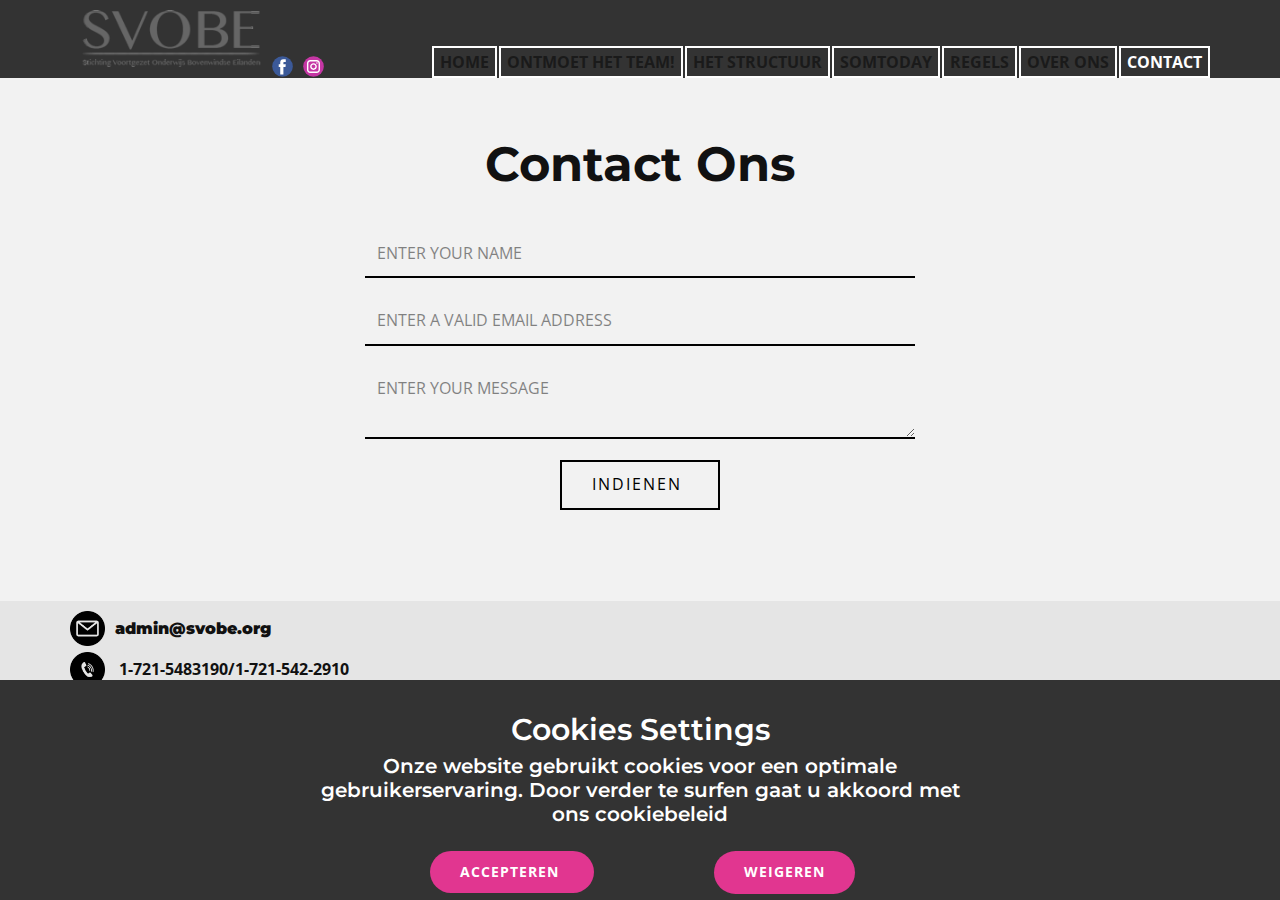
==== commit 23b884b9: "bug fix new adds" ====
--- a/Contact.html
+++ b/Contact.html
@@ -1,5 +1,5 @@
 <!DOCTYPE html>
-<html style="font-size: 16px;" lang="en"><head>
+<html style="font-size: 16px;" lang="nl"><head>
     <meta name="viewport" content="width=device-width, initial-scale=1.0">
     <meta charset="utf-8">
     <meta name="keywords" content="Contact Us">
@@ -9,8 +9,9 @@
 <link rel="stylesheet" href="Contact.css" media="screen">
     <script class="u-script" type="text/javascript" src="jquery.js" defer=""></script>
     <script class="u-script" type="text/javascript" src="nicepage.js" defer=""></script>
-    <meta name="generator" content="Nicepage 5.3.2, nicepage.com">
+    <meta name="generator" content="Sublime text, Nicepage">
     <meta name="referrer" content="origin">
+    <link rel="icon" href="images/svobelogo.png">
     <link id="u-theme-google-font" rel="stylesheet" href="https://fonts.googleapis.com/css?family=Montserrat:100,100i,200,200i,300,300i,400,400i,500,500i,600,600i,700,700i,800,800i,900,900i|Open+Sans:300,300i,400,400i,500,500i,600,600i,700,700i,800,800i">
     
     
@@ -20,7 +21,7 @@
 		"@context": "http://schema.org",
 		"@type": "Organization",
 		"name": "Site3",
-		"logo": "images/svobelogo.png",
+		"logo": "images/svobelogo.png?rand=0330",
 		"sameAs": [
 				"https://www.facebook.com/profile.php?id=100072087814394",
 				"https://www.instagram.com/pe_at_mpc/"
@@ -31,9 +32,9 @@
     <meta property="og:description" content="">
     <meta property="og:type" content="website">
   </head>
-  <body class="u-body u-xl-mode" data-lang="en"><header class="u-clearfix u-grey-80 u-header u-sticky u-sticky-007f u-header" id="sec-9b54"><div class="u-clearfix u-sheet u-valign-bottom-xl u-sheet-1">
+  <body class="u-body u-xl-mode" data-lang="nl" data-lang-en="{&quot;head-title&quot;:&quot;&quot;,&quot;head-keywords&quot;:&quot;Contact Us&quot;,&quot;head-description&quot;:&quot;&quot;}"><header class="u-clearfix u-grey-80 u-header u-sticky u-sticky-007f u-header" id="sec-9b54"><div class="u-clearfix u-sheet u-valign-bottom-xl u-sheet-1">
         <a href="Home.html" class="u-image u-logo u-image-1" data-image-width="225" data-image-height="84" title="Home">
-          <img src="images/svobelogo.png" class="u-logo-image u-logo-image-1">
+          <img src="images/svobelogo.png?rand=0330" class="u-logo-image u-logo-image-1">
         </a>
         <div class="u-social-icons u-spacing-10 u-social-icons-1">
           <a class="u-social-url" title="facebook" target="_blank" href="https://www.facebook.com/profile.php?id=100072087814394"><span class="u-icon u-social-facebook u-social-icon u-icon-1"><svg class="u-svg-link" preserveAspectRatio="xMidYMin slice" viewBox="0 0 112 112" style=""><use xmlns:xlink="http://www.w3.org/1999/xlink" xlink:href="#svg-5972"></use></svg><svg class="u-svg-content" viewBox="0 0 112 112" x="0" y="0" id="svg-5972"><circle fill="currentColor" cx="56.1" cy="56.1" r="55"></circle><path fill="#FFFFFF" d="M73.5,31.6h-9.1c-1.4,0-3.6,0.8-3.6,3.9v8.5h12.6L72,58.3H60.8v40.8H43.9V58.3h-8V43.9h8v-9.2
@@ -47,33 +48,33 @@
         </div>
         <nav class="u-menu u-menu-one-level u-offcanvas u-menu-1">
           <div class="menu-collapse" style="font-size: 1rem; letter-spacing: 0px; font-weight: 700; text-transform: uppercase;">
-            <a class="u-button-style u-custom-active-border-color u-custom-active-color u-custom-border u-custom-border-color u-custom-borders u-custom-hover-border-color u-custom-hover-color u-custom-left-right-menu-spacing u-custom-text-active-color u-custom-text-color u-custom-text-decoration u-custom-text-hover-color u-custom-top-bottom-menu-spacing u-nav-link" href="#" style="padding: 5px 8px; font-size: calc(1em + 10px);">
+            <a class="u-button-style u-custom-active-border-color u-custom-active-color u-custom-border u-custom-border-color u-custom-borders u-custom-hover-border-color u-custom-hover-color u-custom-left-right-menu-spacing u-custom-text-active-color u-custom-text-color u-custom-text-decoration u-custom-text-hover-color u-custom-top-bottom-menu-spacing u-nav-link" href="#" style="padding: 5px 8px; font-size: calc(1em + 10px);" data-lang-en="{&quot;content&quot;:&quot;<svg class=\&quot;u-svg-link\&quot; viewBox=\&quot;0 0 24 24\&quot;><use xmlns:xlink=\&quot;http://www.w3.org/1999/xlink\&quot; xlink:href=\&quot;#svg-0fe4\&quot;></use></svg><svg class=\&quot;u-svg-content\&quot; version=\&quot;1.1\&quot; id=\&quot;svg-0fe4\&quot; viewBox=\&quot;0 0 16 16\&quot; x=\&quot;0px\&quot; y=\&quot;0px\&quot; xmlns:xlink=\&quot;http://www.w3.org/1999/xlink\&quot; xmlns=\&quot;http://www.w3.org/2000/svg\&quot;>    <g>        <rect y=\&quot;1\&quot; width=\&quot;16\&quot; height=\&quot;2\&quot;></rect>        <rect y=\&quot;7\&quot; width=\&quot;16\&quot; height=\&quot;2\&quot;></rect>        <rect y=\&quot;13\&quot; width=\&quot;16\&quot; height=\&quot;2\&quot;></rect>    </g></svg>&quot;,&quot;href&quot;:&quot;#&quot;}">
               <svg class="u-svg-link" viewBox="0 0 24 24"><use xmlns:xlink="http://www.w3.org/1999/xlink" xlink:href="#svg-0fe4"></use></svg>
               <svg class="u-svg-content" version="1.1" id="svg-0fe4" viewBox="0 0 16 16" x="0px" y="0px" xmlns:xlink="http://www.w3.org/1999/xlink" xmlns="http://www.w3.org/2000/svg"><g><rect y="1" width="16" height="2"></rect><rect y="7" width="16" height="2"></rect><rect y="13" width="16" height="2"></rect>
 </g></svg>
             </a>
           </div>
           <div class="u-custom-menu u-nav-container">
-            <ul class="u-nav u-spacing-2 u-unstyled u-nav-1"><li class="u-nav-item"><a class="u-border-2 u-border-active-white u-border-hover-grey-50 u-border-white u-button-style u-nav-link u-text-active-white u-text-grey-90 u-text-hover-palette-4-base" href="Home.html" style="padding: 6px;">Home</a>
-</li><li class="u-nav-item"><a class="u-border-2 u-border-active-white u-border-hover-grey-50 u-border-white u-button-style u-nav-link u-text-active-white u-text-grey-90 u-text-hover-palette-4-base" href="Ontmoet-Het-Team!.html" style="padding: 6px;">Ontmoet Het Team!</a>
-</li><li class="u-nav-item"><a class="u-border-2 u-border-active-white u-border-hover-grey-50 u-border-white u-button-style u-nav-link u-text-active-white u-text-grey-90 u-text-hover-palette-4-base" href="Het-Structuur.html" style="padding: 6px;">Het Structuur</a>
-</li><li class="u-nav-item"><a class="u-border-2 u-border-active-white u-border-hover-grey-50 u-border-white u-button-style u-nav-link u-text-active-white u-text-grey-90 u-text-hover-palette-4-base" href="SomToday.html" style="padding: 6px;">SomToday</a>
-</li><li class="u-nav-item"><a class="u-border-2 u-border-active-white u-border-hover-grey-50 u-border-white u-button-style u-nav-link u-text-active-white u-text-grey-90 u-text-hover-palette-4-base" href="Regels.html" style="padding: 6px;">Regels</a>
-</li><li class="u-nav-item"><a class="u-border-2 u-border-active-white u-border-hover-grey-50 u-border-white u-button-style u-nav-link u-text-active-white u-text-grey-90 u-text-hover-palette-4-base" href="Over-ons.html" style="padding: 6px;">Over ons</a>
-</li><li class="u-nav-item"><a class="u-border-2 u-border-active-white u-border-hover-grey-50 u-border-white u-button-style u-nav-link u-text-active-white u-text-grey-90 u-text-hover-palette-4-base" href="Contact.html" style="padding: 6px;">Contact</a>
+            <ul class="u-nav u-spacing-2 u-unstyled u-nav-1"><li class="u-nav-item"><a class="u-border-2 u-border-active-white u-border-hover-grey-50 u-border-white u-button-style u-nav-link u-text-active-white u-text-grey-90 u-text-hover-palette-4-base" href="Home.html" style="padding: 6px;" data-lang-en="{&quot;content&quot;:&quot;Home&quot;,&quot;href&quot;:&quot;Home.html&quot;}">Home</a>
+</li><li class="u-nav-item"><a class="u-border-2 u-border-active-white u-border-hover-grey-50 u-border-white u-button-style u-nav-link u-text-active-white u-text-grey-90 u-text-hover-palette-4-base" href="Ontmoet-Het-Team!.html" style="padding: 6px;" data-lang-en="{&quot;content&quot;:&quot;Ontmoet Het Team!&quot;,&quot;href&quot;:&quot;Ontmoet-Het-Team!.html&quot;}">Ontmoet Het Team!</a>
+</li><li class="u-nav-item"><a class="u-border-2 u-border-active-white u-border-hover-grey-50 u-border-white u-button-style u-nav-link u-text-active-white u-text-grey-90 u-text-hover-palette-4-base" href="Het-Structuur.html" style="padding: 6px;" data-lang-en="{&quot;content&quot;:&quot;Het Structuur&quot;,&quot;href&quot;:&quot;Het-Structuur.html&quot;}">Het Structuur</a>
+</li><li class="u-nav-item"><a class="u-border-2 u-border-active-white u-border-hover-grey-50 u-border-white u-button-style u-nav-link u-text-active-white u-text-grey-90 u-text-hover-palette-4-base" href="SomToday.html" style="padding: 6px;" data-lang-en="{&quot;content&quot;:&quot;SomToday&quot;,&quot;href&quot;:&quot;SomToday.html&quot;}">SomToday</a>
+</li><li class="u-nav-item"><a class="u-border-2 u-border-active-white u-border-hover-grey-50 u-border-white u-button-style u-nav-link u-text-active-white u-text-grey-90 u-text-hover-palette-4-base" href="Regels.html" style="padding: 6px;" data-lang-en="{&quot;content&quot;:&quot;Regels&quot;,&quot;href&quot;:&quot;Regels.html&quot;}">Regels</a>
+</li><li class="u-nav-item"><a class="u-border-2 u-border-active-white u-border-hover-grey-50 u-border-white u-button-style u-nav-link u-text-active-white u-text-grey-90 u-text-hover-palette-4-base" href="Over-ons.html" style="padding: 6px;" data-lang-en="{&quot;content&quot;:&quot;Over ons&quot;,&quot;href&quot;:&quot;Over-ons.html&quot;}">Over ons</a>
+</li><li class="u-nav-item"><a class="u-border-2 u-border-active-white u-border-hover-grey-50 u-border-white u-button-style u-nav-link u-text-active-white u-text-grey-90 u-text-hover-palette-4-base" href="Contact.html" style="padding: 6px;" data-lang-en="{&quot;content&quot;:&quot;Contact&quot;,&quot;href&quot;:&quot;Contact.html&quot;}">Contact</a>
 </li></ul>
           </div>
           <div class="u-custom-menu u-nav-container-collapse">
             <div class="u-black u-container-style u-inner-container-layout u-opacity u-opacity-95 u-sidenav">
               <div class="u-inner-container-layout u-sidenav-overflow">
                 <div class="u-menu-close"></div>
-                <ul class="u-align-center u-nav u-popupmenu-items u-unstyled u-nav-2"><li class="u-nav-item"><a class="u-button-style u-nav-link" href="Home.html">Home</a>
-</li><li class="u-nav-item"><a class="u-button-style u-nav-link" href="Ontmoet-Het-Team!.html">Ontmoet Het Team!</a>
-</li><li class="u-nav-item"><a class="u-button-style u-nav-link" href="Het-Structuur.html">Het Structuur</a>
-</li><li class="u-nav-item"><a class="u-button-style u-nav-link" href="SomToday.html">SomToday</a>
-</li><li class="u-nav-item"><a class="u-button-style u-nav-link" href="Regels.html">Regels</a>
-</li><li class="u-nav-item"><a class="u-button-style u-nav-link" href="Over-ons.html">Over ons</a>
-</li><li class="u-nav-item"><a class="u-button-style u-nav-link" href="Contact.html">Contact</a>
+                <ul class="u-align-center u-nav u-popupmenu-items u-unstyled u-nav-2"><li class="u-nav-item"><a class="u-button-style u-nav-link" href="Home.html" data-lang-en="{&quot;content&quot;:&quot;Home&quot;,&quot;href&quot;:&quot;Home.html&quot;}">Home</a>
+</li><li class="u-nav-item"><a class="u-button-style u-nav-link" href="Ontmoet-Het-Team!.html" data-lang-en="{&quot;content&quot;:&quot;Ontmoet Het Team!&quot;,&quot;href&quot;:&quot;Ontmoet-Het-Team!.html&quot;}">Ontmoet Het Team!</a>
+</li><li class="u-nav-item"><a class="u-button-style u-nav-link" href="Het-Structuur.html" data-lang-en="{&quot;content&quot;:&quot;Het Structuur&quot;,&quot;href&quot;:&quot;Het-Structuur.html&quot;}">Het Structuur</a>
+</li><li class="u-nav-item"><a class="u-button-style u-nav-link" href="SomToday.html" data-lang-en="{&quot;content&quot;:&quot;SomToday&quot;,&quot;href&quot;:&quot;SomToday.html&quot;}">SomToday</a>
+</li><li class="u-nav-item"><a class="u-button-style u-nav-link" href="Regels.html" data-lang-en="{&quot;content&quot;:&quot;Regels&quot;,&quot;href&quot;:&quot;Regels.html&quot;}">Regels</a>
+</li><li class="u-nav-item"><a class="u-button-style u-nav-link" href="Over-ons.html" data-lang-en="{&quot;content&quot;:&quot;Over ons&quot;,&quot;href&quot;:&quot;Over-ons.html&quot;}">Over ons</a>
+</li><li class="u-nav-item"><a class="u-button-style u-nav-link" href="Contact.html" data-lang-en="{&quot;content&quot;:&quot;Contact&quot;,&quot;href&quot;:&quot;Contact.html&quot;}">Contact</a>
 </li></ul>
               </div>
             </div>
@@ -83,27 +84,27 @@
       </div></header>
     <section class="u-align-center u-clearfix u-grey-5 u-section-1" id="sec-2a56">
       <div class="u-clearfix u-sheet u-valign-middle u-sheet-1">
-        <h1 class="u-text u-text-default u-text-1">Contact Ons</h1>
+        <h1 class="u-text u-text-default u-text-1" data-lang-en="Contact Ons">Contact Ons</h1>
         <div class="u-form u-form-1">
           <form action="https://forms.nicepagesrv.com/v2/form/process" class="u-clearfix u-form-spacing-20 u-form-vertical u-inner-form" style="padding: 10px" source="email" name="form">
             <div class="u-form-group u-form-name u-label-none">
-              <label for="name-3b9a" class="u-label">Name</label>
-              <input type="text" placeholder="Enter your Name" id="name-3b9a" name="name" class="u-border-2 u-border-black u-border-no-left u-border-no-right u-border-no-top u-input u-input-rectangle u-input-1" required="">
+              <label class="u-label" data-lang-en="Name">Name</label>
+              <input type="text" placeholder="Enter your Name" id="name-3b9a" name="name" class="u-border-2 u-border-black u-border-no-left u-border-no-right u-border-no-top u-input u-input-rectangle u-input-1" required="" data-lang-en="Enter your Name">
             </div>
             <div class="u-form-email u-form-group u-label-none">
-              <label for="email-3b9a" class="u-label">Email</label>
-              <input type="email" placeholder="Enter a valid email address" id="email-3b9a" name="email" class="u-border-2 u-border-black u-border-no-left u-border-no-right u-border-no-top u-input u-input-rectangle u-input-2" required="">
+              <label class="u-label" data-lang-en="Email">Email</label>
+              <input type="email" placeholder="Enter a valid email address" id="email-3b9a" name="email" class="u-border-2 u-border-black u-border-no-left u-border-no-right u-border-no-top u-input u-input-rectangle u-input-2" required="" data-lang-en="Enter a valid email address">
             </div>
             <div class="u-form-group u-form-message u-label-none">
-              <label for="message-3b9a" class="u-label">Message</label>
-              <textarea placeholder="Enter your message" rows="4" cols="50" id="message-3b9a" name="message" class="u-border-2 u-border-black u-border-no-left u-border-no-right u-border-no-top u-input u-input-rectangle u-input-3" required=""></textarea>
+              <label class="u-label" data-lang-en="Message">Message</label>
+              <textarea placeholder="Enter your message" id="message-3b9a" name="message" class="u-border-2 u-border-black u-border-no-left u-border-no-right u-border-no-top u-input u-input-rectangle u-input-3" required="" data-lang-en="Enter your message"></textarea>
             </div>
             <div class="u-align-center u-form-group u-form-submit">
-              <a href="#" class="u-border-2 u-border-black u-btn u-btn-rectangle u-btn-submit u-button-style u-none u-btn-1"> Indienen&nbsp;</a>
+              <a href="#" class="u-border-2 u-border-black u-btn u-btn-rectangle u-btn-submit u-button-style u-none u-btn-1" data-lang-en="{&quot;content&quot;:&quot;​Indienen&amp;nbsp;&quot;,&quot;href&quot;:&quot;#&quot;}"> Indienen&nbsp;</a>
               <input type="submit" value="submit" class="u-form-control-hidden">
             </div>
-            <div class="u-form-send-message u-form-send-success"> Thank you! Your message has been sent. </div>
-            <div class="u-form-send-error u-form-send-message"> Unable to send your message. Please fix errors then try again. </div>
+            <div class="u-form-send-message u-form-send-success" data-lang-en=" Thank you! Your message has been sent. "> Thank you! Your message has been sent. </div>
+            <div class="u-form-send-error u-form-send-message" data-lang-en=" Unable to send your message. Please fix errors then try again. "> Unable to send your message. Please fix errors then try again. </div>
             <input type="hidden" value="" name="recaptchaResponse">
             <input type="hidden" name="formServices" value="78296c023723fd93ad9013ef1c1c28c4">
           </form>
@@ -112,12 +113,12 @@
     </section>
     <section class="u-align-center u-clearfix u-grey-10 u-section-2" id="sec-3880">
       <div class="u-clearfix u-sheet u-valign-middle u-sheet-1"><span class="u-file-icon u-icon u-icon-1"><img src="images/3178158.png" alt=""></span>
-        <h1 class="u-text u-text-default u-text-1">
-          <a href="mailto:admin@svobe.org" class="u-active-none u-border-none u-btn u-button-link u-button-style u-hover-none u-none u-text-body-color u-btn-1"> admin@svobe.org</a>
-          <a href="mailto:admin@svobe.org" class="u-active-none u-border-none u-btn u-button-style u-hover-none u-none u-text-palette-1-base u-btn-2">&nbsp;<br>
+        <h1 class="u-text u-text-default u-text-1" data-lang-en="​<a href=&quot;mailto:admin@svobe.org&quot; class=&quot;u-active-none u-btn-1 u-border-none u-btn u-button-link u-button-style u-hover-none u-none u-text-body-color&quot;>​​admin@svobe.org</a><a href=&quot;mailto:admin@svobe.org&quot; class=&quot;u-active-none u-btn-2 u-border-none u-btn u-button-style u-hover-none u-none u-text-palette-1-base&quot;>&amp;nbsp;<br></a>">
+          <a href="mailto:admin@svobe.org" class="u-active-none u-border-none u-btn u-button-link u-button-style u-hover-none u-none u-text-body-color u-btn-1" data-lang-en="{&quot;content&quot;:&quot;​​admin@svobe.org&quot;,&quot;href&quot;:&quot;mailto:admin@svobe.org&quot;}"> admin@svobe.org</a>
+          <a href="mailto:admin@svobe.org" class="u-active-none u-border-none u-btn u-button-style u-hover-none u-none u-text-palette-1-base u-btn-2" data-lang-en="{&quot;content&quot;:&quot;&amp;nbsp;<br>&quot;,&quot;href&quot;:&quot;mailto:admin@svobe.org&quot;}">&nbsp;<br>
           </a>
         </h1><span class="u-file-icon u-icon u-icon-2"><img src="images/7324747.png" alt=""></span>
-        <a href="tel:1-721-548319" class="u-active-none u-border-none u-btn u-button-link u-button-style u-hover-none u-none u-text-body-color u-btn-3"><i></i>&nbsp;1-721-5483190/1-721-542-2910&nbsp;<span style="font-weight: 700;"></span>
+        <a href="tel:1-721-548319" class="u-active-none u-border-none u-btn u-button-link u-button-style u-hover-none u-none u-text-body-color u-btn-3" data-lang-en="{&quot;content&quot;:&quot;​​<i></i>&amp;nbsp;1-721-5483190/1-721-542-2910&amp;nbsp;<span style=\&quot;font-weight: 700;\&quot;>​</span>&quot;,&quot;href&quot;:&quot;tel:1-721-548319&quot;}"><i></i>&nbsp;1-721-5483190/1-721-542-2910&nbsp;<span style="font-weight: 700;"></span>
         </a>
       </div>
     </section>
@@ -126,10 +127,10 @@
     
     <footer class="u-align-center u-clearfix u-footer u-grey-80 u-footer" id="sec-f416"><div class="u-clearfix u-sheet u-sheet-1"></div></footer><section class="u-align-center u-clearfix u-cookies-consent u-grey-80 u-cookies-consent" id="sec-240c">
       <div class="u-clearfix u-sheet u-sheet-1">
-        <h3 class="u-text u-text-default u-text-1">Cookies Settings</h3>
-        <h5 class="u-text u-text-2"> Onze website gebruikt cookies voor een optimale gebruikerservaring. Door verder te surfen gaat u akkoord met ons cookiebeleid</h5>
-        <a href="#sec-740b" class="u-btn u-btn-round u-button-confirm u-button-style u-dialog-link u-hover-palette-1-light-1 u-palette-1-base u-radius-50 u-btn-1"> Accepteren&nbsp;</a>
-        <a href="https://nicepage.com/html-templates" class="u-btn u-btn-round u-button-decline u-button-style u-hover-palette-1-light-1 u-palette-1-base u-radius-50 u-btn-2"> Weigeren</a>
+        <h3 class="u-text u-text-default u-text-1" data-lang-en="Cookies Settings">Cookies Settings</h3>
+        <h5 class="u-text u-text-2" data-lang-en="​Onze website gebruikt cookies voor een optimale gebruikerservaring. Door verder te surfen gaat u akkoord met ons cookiebeleid"> Onze website gebruikt cookies voor een optimale gebruikerservaring. Door verder te surfen gaat u akkoord met ons cookiebeleid</h5>
+        <a href="#Home.html" class="u-btn u-btn-round u-button-confirm u-button-style u-dialog-link u-hover-palette-1-light-1 u-palette-1-base u-radius-50 u-btn-1" data-lang-en="{&quot;content&quot;:&quot;​Accepteren&amp;nbsp;&quot;,&quot;href&quot;:&quot;#Home.html&quot;}"> Accepteren&nbsp;</a>
+        <a href="#" class="u-btn u-btn-round u-button-decline u-button-style u-hover-palette-1-light-1 u-palette-1-base u-radius-50 u-btn-2" data-lang-en="{&quot;content&quot;:&quot;​Weigeren&quot;,&quot;href&quot;:&quot;#&quot;}"> Weigeren</a>
       </div>
     <style> .u-cookies-consent {
   background-image: none;
@@ -197,129 +198,17 @@
 
 @media (max-width: 575px) {
   .u-cookies-consent .u-text-2 {
-    width: 340px;
+    width: 677px;
+  }
+
+  .u-cookies-consent .u-btn-1 {
+    margin-left: 360px;
+  }
+
+  .u-cookies-consent .u-btn-2 {
+    margin-top: -42px;
+    margin-right: 355px;
   }
 }</style></section>
-  <section class="u-align-center u-black u-clearfix u-container-style u-dialog-block u-opacity u-opacity-70 u-valign-middle u-dialog-section-5" id="sec-740b">
-      <div class="u-align-center u-container-style u-dialog u-white u-dialog-1">
-        <div class="u-container-layout u-valign-middle u-container-layout-1">
-          <h2 class="u-text u-text-default u-text-1"> Wil je school emails ontvangen?</h2>
-          <div class="u-expanded-width-xs u-form u-form-1">
-            <form action="https://forms.nicepagesrv.com/v2/form/process" class="u-clearfix u-form-spacing-28 u-form-vertical u-inner-form" style="padding: 0px;" source="email" name="form">
-              <div class="u-form-email u-form-group u-form-group-1">
-                <label for="email-a136" class="u-label u-text-grey-30 u-label-1">Email Address</label>
-                <input type="email" placeholder="" id="email-a136" name="email" class="u-border-1 u-border-grey-30 u-input u-input-rectangle u-white" required="">
-              </div>
-              <div class="u-align-center u-form-group u-form-submit u-form-group-2">
-                <a href="#" class="u-black u-btn u-btn-submit u-button-style u-btn-1">Indienen</a>
-                <input type="submit" value="submit" class="u-form-control-hidden">
-              </div>
-              <div class="u-form-send-message u-form-send-success"> Thank you! Your message has been sent. </div>
-              <div class="u-form-send-error u-form-send-message"> Unable to send your message. Please fix errors then try again. </div>
-              <input type="hidden" value="" name="recaptchaResponse">
-              <input type="hidden" name="formServices" value="78296c023723fd93ad9013ef1c1c28c4">
-            </form>
-          </div>
-        </div><button class="u-dialog-close-button u-icon u-text-grey-50 u-icon-1"><svg class="u-svg-link" preserveAspectRatio="xMidYMin slice" viewBox="0 0 413.348 413.348" style=""><use xmlns:xlink="http://www.w3.org/1999/xlink" xlink:href="#svg-5801"></use></svg><svg xmlns="http://www.w3.org/2000/svg" xmlns:xlink="http://www.w3.org/1999/xlink" version="1.1" xml:space="preserve" class="u-svg-content" viewBox="0 0 413.348 413.348" id="svg-5801"><path d="m413.348 24.354-24.354-24.354-182.32 182.32-182.32-182.32-24.354 24.354 182.32 182.32-182.32 182.32 24.354 24.354 182.32-182.32 182.32 182.32 24.354-24.354-182.32-182.32z"></path></svg></button>
-      </div>
-    </section><style>.u-dialog-section-5 .u-dialog-1 {
-  width: 566px;
-  min-height: 431px;
-  margin: 60px auto;
-}
-
-.u-dialog-section-5 .u-container-layout-1 {
-  padding: 40px 30px;
-}
-
-.u-dialog-section-5 .u-text-1 {
-  font-size: 2.5rem;
-  text-transform: uppercase;
-  letter-spacing: 2px;
-  margin: 0 auto;
-}
-
-.u-dialog-section-5 .u-form-1 {
-  height: 104px;
-  width: 400px;
-  margin: 19px auto 0;
-}
-
-.u-dialog-section-5 .u-form-group-1 {
-  width: 100%;
-}
-
-.u-dialog-section-5 .u-label-1 {
-  font-size: 1rem;
-}
-
-.u-dialog-section-5 .u-form-group-2 {
-  width: 100%;
-}
-
-.u-dialog-section-5 .u-btn-1 {
-  padding-left: 60px;
-  padding-right: 60px;
-  background-image: none;
-  border-style: none;
-  text-transform: none;
-}
-
-.u-dialog-section-5 .u-icon-1 {
-  width: 15px;
-  height: 15px;
-  left: auto;
-  top: 17px;
-  position: absolute;
-  right: 16px;
-}
-
-@media (max-width: 1199px) {
-  .u-dialog-section-5 .u-btn-1 {
-    width: 100%;
-  }
-}
-
-@media (max-width: 991px) {
-  .u-dialog-section-5 .u-container-layout-1 {
-    padding-bottom: 30px;
-  }
-}
-
-@media (max-width: 767px) {
-  .u-dialog-section-5 .u-dialog-1 {
-    width: 540px;
-  }
-
-  .u-dialog-section-5 .u-container-layout-1 {
-    padding-top: 30px;
-    padding-left: 40px;
-    padding-right: 40px;
-  }
-}
-
-@media (max-width: 575px) {
-  .u-dialog-section-5 .u-dialog-1 {
-    width: 340px;
-    min-height: 400px;
-    height: auto;
-  }
-
-  .u-dialog-section-5 .u-container-layout-1 {
-    padding-top: 40px;
-    padding-left: 25px;
-    padding-right: 25px;
-  }
-
-  .u-dialog-section-5 .u-text-1 {
-    font-size: 2.125rem;
-  }
-
-  .u-dialog-section-5 .u-form-1 {
-    height: 152px;
-    margin-right: initial;
-    margin-left: initial;
-    width: auto;
-  }
-}</style>
+  
 </body></html>--- a/nicepage.css
+++ b/nicepage.css
@@ -39251,15 +39251,24 @@
   }
 }
 @media (max-width: 575px) {
+  .u-header .u-sheet-1 {
+    min-height: 165px;
+  }
+
+  .u-header .u-image-1 {
+    margin-top: 90px;
+    margin-left: 0;
+  }
+
   .u-header .u-social-icons-1 {
-    margin-top: -97px;
-    margin-left: 151px;
+    width: 52px;
+    margin-top: -104px;
+    margin-left: 0;
   }
 
   .u-header .u-menu-1 {
-    margin-top: 32px;
-    margin-right: -48px;
-    margin-bottom: 8px;
+    margin-top: 47px;
+    margin-right: 0;
   }
 }
  .u-footer {
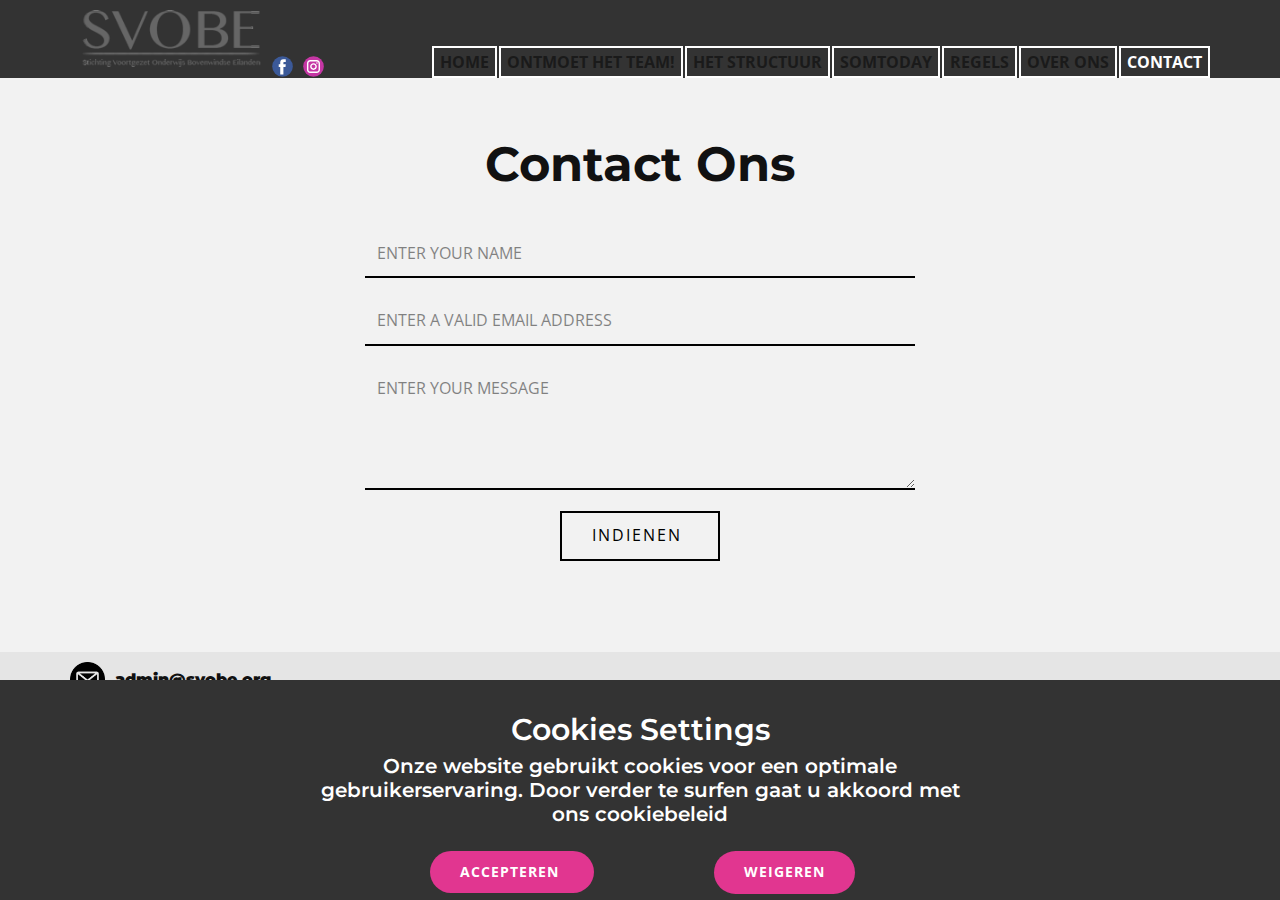
==== commit fa0bd6e0: "Bug fix" ====
--- a/Contact.html
+++ b/Contact.html
@@ -32,7 +32,7 @@
     <meta property="og:description" content="">
     <meta property="og:type" content="website">
   </head>
-  <body class="u-body u-xl-mode" data-lang="nl" data-lang-en="{&quot;head-title&quot;:&quot;&quot;,&quot;head-keywords&quot;:&quot;Contact Us&quot;,&quot;head-description&quot;:&quot;&quot;}"><header class="u-clearfix u-grey-80 u-header u-sticky u-sticky-007f u-header" id="sec-9b54"><div class="u-clearfix u-sheet u-valign-bottom-xl u-sheet-1">
+  <body class="u-body u-xl-mode" data-lang="en"><header class="u-clearfix u-grey-80 u-header u-sticky u-sticky-007f u-header" id="sec-9b54"><div class="u-clearfix u-sheet u-valign-bottom-xl u-sheet-1">
         <a href="Home.html" class="u-image u-logo u-image-1" data-image-width="225" data-image-height="84" title="Home">
           <img src="images/svobelogo.png?rand=0330" class="u-logo-image u-logo-image-1">
         </a>
@@ -48,33 +48,33 @@
         </div>
         <nav class="u-menu u-menu-one-level u-offcanvas u-menu-1">
           <div class="menu-collapse" style="font-size: 1rem; letter-spacing: 0px; font-weight: 700; text-transform: uppercase;">
-            <a class="u-button-style u-custom-active-border-color u-custom-active-color u-custom-border u-custom-border-color u-custom-borders u-custom-hover-border-color u-custom-hover-color u-custom-left-right-menu-spacing u-custom-text-active-color u-custom-text-color u-custom-text-decoration u-custom-text-hover-color u-custom-top-bottom-menu-spacing u-nav-link" href="#" style="padding: 5px 8px; font-size: calc(1em + 10px);" data-lang-en="{&quot;content&quot;:&quot;<svg class=\&quot;u-svg-link\&quot; viewBox=\&quot;0 0 24 24\&quot;><use xmlns:xlink=\&quot;http://www.w3.org/1999/xlink\&quot; xlink:href=\&quot;#svg-0fe4\&quot;></use></svg><svg class=\&quot;u-svg-content\&quot; version=\&quot;1.1\&quot; id=\&quot;svg-0fe4\&quot; viewBox=\&quot;0 0 16 16\&quot; x=\&quot;0px\&quot; y=\&quot;0px\&quot; xmlns:xlink=\&quot;http://www.w3.org/1999/xlink\&quot; xmlns=\&quot;http://www.w3.org/2000/svg\&quot;>    <g>        <rect y=\&quot;1\&quot; width=\&quot;16\&quot; height=\&quot;2\&quot;></rect>        <rect y=\&quot;7\&quot; width=\&quot;16\&quot; height=\&quot;2\&quot;></rect>        <rect y=\&quot;13\&quot; width=\&quot;16\&quot; height=\&quot;2\&quot;></rect>    </g></svg>&quot;,&quot;href&quot;:&quot;#&quot;}">
+            <a class="u-button-style u-custom-active-border-color u-custom-active-color u-custom-border u-custom-border-color u-custom-borders u-custom-hover-border-color u-custom-hover-color u-custom-left-right-menu-spacing u-custom-text-active-color u-custom-text-color u-custom-text-decoration u-custom-text-hover-color u-custom-top-bottom-menu-spacing u-nav-link" href="#" style="padding: 5px 8px; font-size: calc(1em + 10px);">
               <svg class="u-svg-link" viewBox="0 0 24 24"><use xmlns:xlink="http://www.w3.org/1999/xlink" xlink:href="#svg-0fe4"></use></svg>
               <svg class="u-svg-content" version="1.1" id="svg-0fe4" viewBox="0 0 16 16" x="0px" y="0px" xmlns:xlink="http://www.w3.org/1999/xlink" xmlns="http://www.w3.org/2000/svg"><g><rect y="1" width="16" height="2"></rect><rect y="7" width="16" height="2"></rect><rect y="13" width="16" height="2"></rect>
 </g></svg>
             </a>
           </div>
           <div class="u-custom-menu u-nav-container">
-            <ul class="u-nav u-spacing-2 u-unstyled u-nav-1"><li class="u-nav-item"><a class="u-border-2 u-border-active-white u-border-hover-grey-50 u-border-white u-button-style u-nav-link u-text-active-white u-text-grey-90 u-text-hover-palette-4-base" href="Home.html" style="padding: 6px;" data-lang-en="{&quot;content&quot;:&quot;Home&quot;,&quot;href&quot;:&quot;Home.html&quot;}">Home</a>
-</li><li class="u-nav-item"><a class="u-border-2 u-border-active-white u-border-hover-grey-50 u-border-white u-button-style u-nav-link u-text-active-white u-text-grey-90 u-text-hover-palette-4-base" href="Ontmoet-Het-Team!.html" style="padding: 6px;" data-lang-en="{&quot;content&quot;:&quot;Ontmoet Het Team!&quot;,&quot;href&quot;:&quot;Ontmoet-Het-Team!.html&quot;}">Ontmoet Het Team!</a>
-</li><li class="u-nav-item"><a class="u-border-2 u-border-active-white u-border-hover-grey-50 u-border-white u-button-style u-nav-link u-text-active-white u-text-grey-90 u-text-hover-palette-4-base" href="Het-Structuur.html" style="padding: 6px;" data-lang-en="{&quot;content&quot;:&quot;Het Structuur&quot;,&quot;href&quot;:&quot;Het-Structuur.html&quot;}">Het Structuur</a>
-</li><li class="u-nav-item"><a class="u-border-2 u-border-active-white u-border-hover-grey-50 u-border-white u-button-style u-nav-link u-text-active-white u-text-grey-90 u-text-hover-palette-4-base" href="SomToday.html" style="padding: 6px;" data-lang-en="{&quot;content&quot;:&quot;SomToday&quot;,&quot;href&quot;:&quot;SomToday.html&quot;}">SomToday</a>
-</li><li class="u-nav-item"><a class="u-border-2 u-border-active-white u-border-hover-grey-50 u-border-white u-button-style u-nav-link u-text-active-white u-text-grey-90 u-text-hover-palette-4-base" href="Regels.html" style="padding: 6px;" data-lang-en="{&quot;content&quot;:&quot;Regels&quot;,&quot;href&quot;:&quot;Regels.html&quot;}">Regels</a>
-</li><li class="u-nav-item"><a class="u-border-2 u-border-active-white u-border-hover-grey-50 u-border-white u-button-style u-nav-link u-text-active-white u-text-grey-90 u-text-hover-palette-4-base" href="Over-ons.html" style="padding: 6px;" data-lang-en="{&quot;content&quot;:&quot;Over ons&quot;,&quot;href&quot;:&quot;Over-ons.html&quot;}">Over ons</a>
-</li><li class="u-nav-item"><a class="u-border-2 u-border-active-white u-border-hover-grey-50 u-border-white u-button-style u-nav-link u-text-active-white u-text-grey-90 u-text-hover-palette-4-base" href="Contact.html" style="padding: 6px;" data-lang-en="{&quot;content&quot;:&quot;Contact&quot;,&quot;href&quot;:&quot;Contact.html&quot;}">Contact</a>
+            <ul class="u-nav u-spacing-2 u-unstyled u-nav-1"><li class="u-nav-item"><a class="u-border-2 u-border-active-white u-border-hover-grey-50 u-border-white u-button-style u-nav-link u-text-active-white u-text-grey-90 u-text-hover-palette-4-base" href="Home.html" style="padding: 6px;">Home</a>
+</li><li class="u-nav-item"><a class="u-border-2 u-border-active-white u-border-hover-grey-50 u-border-white u-button-style u-nav-link u-text-active-white u-text-grey-90 u-text-hover-palette-4-base" href="Ontmoet-Het-Team!.html" style="padding: 6px;">Ontmoet Het Team!</a>
+</li><li class="u-nav-item"><a class="u-border-2 u-border-active-white u-border-hover-grey-50 u-border-white u-button-style u-nav-link u-text-active-white u-text-grey-90 u-text-hover-palette-4-base" href="Het-Structuur.html" style="padding: 6px;">Het Structuur</a>
+</li><li class="u-nav-item"><a class="u-border-2 u-border-active-white u-border-hover-grey-50 u-border-white u-button-style u-nav-link u-text-active-white u-text-grey-90 u-text-hover-palette-4-base" href="SomToday.html" style="padding: 6px;">SomToday</a>
+</li><li class="u-nav-item"><a class="u-border-2 u-border-active-white u-border-hover-grey-50 u-border-white u-button-style u-nav-link u-text-active-white u-text-grey-90 u-text-hover-palette-4-base" href="Regels.html" style="padding: 6px;">Regels</a>
+</li><li class="u-nav-item"><a class="u-border-2 u-border-active-white u-border-hover-grey-50 u-border-white u-button-style u-nav-link u-text-active-white u-text-grey-90 u-text-hover-palette-4-base" href="Over-ons.html" style="padding: 6px;">Over ons</a>
+</li><li class="u-nav-item"><a class="u-border-2 u-border-active-white u-border-hover-grey-50 u-border-white u-button-style u-nav-link u-text-active-white u-text-grey-90 u-text-hover-palette-4-base" href="Contact.html" style="padding: 6px;">Contact</a>
 </li></ul>
           </div>
           <div class="u-custom-menu u-nav-container-collapse">
             <div class="u-black u-container-style u-inner-container-layout u-opacity u-opacity-95 u-sidenav">
               <div class="u-inner-container-layout u-sidenav-overflow">
                 <div class="u-menu-close"></div>
-                <ul class="u-align-center u-nav u-popupmenu-items u-unstyled u-nav-2"><li class="u-nav-item"><a class="u-button-style u-nav-link" href="Home.html" data-lang-en="{&quot;content&quot;:&quot;Home&quot;,&quot;href&quot;:&quot;Home.html&quot;}">Home</a>
-</li><li class="u-nav-item"><a class="u-button-style u-nav-link" href="Ontmoet-Het-Team!.html" data-lang-en="{&quot;content&quot;:&quot;Ontmoet Het Team!&quot;,&quot;href&quot;:&quot;Ontmoet-Het-Team!.html&quot;}">Ontmoet Het Team!</a>
-</li><li class="u-nav-item"><a class="u-button-style u-nav-link" href="Het-Structuur.html" data-lang-en="{&quot;content&quot;:&quot;Het Structuur&quot;,&quot;href&quot;:&quot;Het-Structuur.html&quot;}">Het Structuur</a>
-</li><li class="u-nav-item"><a class="u-button-style u-nav-link" href="SomToday.html" data-lang-en="{&quot;content&quot;:&quot;SomToday&quot;,&quot;href&quot;:&quot;SomToday.html&quot;}">SomToday</a>
-</li><li class="u-nav-item"><a class="u-button-style u-nav-link" href="Regels.html" data-lang-en="{&quot;content&quot;:&quot;Regels&quot;,&quot;href&quot;:&quot;Regels.html&quot;}">Regels</a>
-</li><li class="u-nav-item"><a class="u-button-style u-nav-link" href="Over-ons.html" data-lang-en="{&quot;content&quot;:&quot;Over ons&quot;,&quot;href&quot;:&quot;Over-ons.html&quot;}">Over ons</a>
-</li><li class="u-nav-item"><a class="u-button-style u-nav-link" href="Contact.html" data-lang-en="{&quot;content&quot;:&quot;Contact&quot;,&quot;href&quot;:&quot;Contact.html&quot;}">Contact</a>
+                <ul class="u-align-center u-nav u-popupmenu-items u-unstyled u-nav-2"><li class="u-nav-item"><a class="u-button-style u-nav-link" href="Home.html">Home</a>
+</li><li class="u-nav-item"><a class="u-button-style u-nav-link" href="Ontmoet-Het-Team!.html">Ontmoet Het Team!</a>
+</li><li class="u-nav-item"><a class="u-button-style u-nav-link" href="Het-Structuur.html">Het Structuur</a>
+</li><li class="u-nav-item"><a class="u-button-style u-nav-link" href="SomToday.html">SomToday</a>
+</li><li class="u-nav-item"><a class="u-button-style u-nav-link" href="Regels.html">Regels</a>
+</li><li class="u-nav-item"><a class="u-button-style u-nav-link" href="Over-ons.html">Over ons</a>
+</li><li class="u-nav-item"><a class="u-button-style u-nav-link" href="Contact.html">Contact</a>
 </li></ul>
               </div>
             </div>
@@ -84,27 +84,27 @@
       </div></header>
     <section class="u-align-center u-clearfix u-grey-5 u-section-1" id="sec-2a56">
       <div class="u-clearfix u-sheet u-valign-middle u-sheet-1">
-        <h1 class="u-text u-text-default u-text-1" data-lang-en="Contact Ons">Contact Ons</h1>
+        <h1 class="u-text u-text-default u-text-1">Contact Ons</h1>
         <div class="u-form u-form-1">
           <form action="https://forms.nicepagesrv.com/v2/form/process" class="u-clearfix u-form-spacing-20 u-form-vertical u-inner-form" style="padding: 10px" source="email" name="form">
             <div class="u-form-group u-form-name u-label-none">
-              <label class="u-label" data-lang-en="Name">Name</label>
-              <input type="text" placeholder="Enter your Name" id="name-3b9a" name="name" class="u-border-2 u-border-black u-border-no-left u-border-no-right u-border-no-top u-input u-input-rectangle u-input-1" required="" data-lang-en="Enter your Name">
+              <label for="name-3b9a" class="u-label">Name</label>
+              <input type="text" placeholder="Enter your Name" id="name-3b9a" name="name" class="u-border-2 u-border-black u-border-no-left u-border-no-right u-border-no-top u-input u-input-rectangle u-input-1" required="">
             </div>
             <div class="u-form-email u-form-group u-label-none">
-              <label class="u-label" data-lang-en="Email">Email</label>
-              <input type="email" placeholder="Enter a valid email address" id="email-3b9a" name="email" class="u-border-2 u-border-black u-border-no-left u-border-no-right u-border-no-top u-input u-input-rectangle u-input-2" required="" data-lang-en="Enter a valid email address">
+              <label for="email-3b9a" class="u-label">Email</label>
+              <input type="email" placeholder="Enter a valid email address" id="email-3b9a" name="email" class="u-border-2 u-border-black u-border-no-left u-border-no-right u-border-no-top u-input u-input-rectangle u-input-2" required="">
             </div>
             <div class="u-form-group u-form-message u-label-none">
-              <label class="u-label" data-lang-en="Message">Message</label>
-              <textarea placeholder="Enter your message" id="message-3b9a" name="message" class="u-border-2 u-border-black u-border-no-left u-border-no-right u-border-no-top u-input u-input-rectangle u-input-3" required="" data-lang-en="Enter your message"></textarea>
+              <label for="message-3b9a" class="u-label">Message</label>
+              <textarea placeholder="Enter your message" rows="4" cols="50" id="message-3b9a" name="message" class="u-border-2 u-border-black u-border-no-left u-border-no-right u-border-no-top u-input u-input-rectangle u-input-3" required=""></textarea>
             </div>
             <div class="u-align-center u-form-group u-form-submit">
-              <a href="#" class="u-border-2 u-border-black u-btn u-btn-rectangle u-btn-submit u-button-style u-none u-btn-1" data-lang-en="{&quot;content&quot;:&quot;​Indienen&amp;nbsp;&quot;,&quot;href&quot;:&quot;#&quot;}"> Indienen&nbsp;</a>
+              <a href="#" class="u-border-2 u-border-black u-btn u-btn-rectangle u-btn-submit u-button-style u-none u-btn-1"> Indienen&nbsp;</a>
               <input type="submit" value="submit" class="u-form-control-hidden">
             </div>
-            <div class="u-form-send-message u-form-send-success" data-lang-en=" Thank you! Your message has been sent. "> Thank you! Your message has been sent. </div>
-            <div class="u-form-send-error u-form-send-message" data-lang-en=" Unable to send your message. Please fix errors then try again. "> Unable to send your message. Please fix errors then try again. </div>
+            <div class="u-form-send-message u-form-send-success"> Thank you! Your message has been sent. </div>
+            <div class="u-form-send-error u-form-send-message"> Unable to send your message. Please fix errors then try again. </div>
             <input type="hidden" value="" name="recaptchaResponse">
             <input type="hidden" name="formServices" value="78296c023723fd93ad9013ef1c1c28c4">
           </form>
@@ -113,12 +113,12 @@
     </section>
     <section class="u-align-center u-clearfix u-grey-10 u-section-2" id="sec-3880">
       <div class="u-clearfix u-sheet u-valign-middle u-sheet-1"><span class="u-file-icon u-icon u-icon-1"><img src="images/3178158.png" alt=""></span>
-        <h1 class="u-text u-text-default u-text-1" data-lang-en="​<a href=&quot;mailto:admin@svobe.org&quot; class=&quot;u-active-none u-btn-1 u-border-none u-btn u-button-link u-button-style u-hover-none u-none u-text-body-color&quot;>​​admin@svobe.org</a><a href=&quot;mailto:admin@svobe.org&quot; class=&quot;u-active-none u-btn-2 u-border-none u-btn u-button-style u-hover-none u-none u-text-palette-1-base&quot;>&amp;nbsp;<br></a>">
-          <a href="mailto:admin@svobe.org" class="u-active-none u-border-none u-btn u-button-link u-button-style u-hover-none u-none u-text-body-color u-btn-1" data-lang-en="{&quot;content&quot;:&quot;​​admin@svobe.org&quot;,&quot;href&quot;:&quot;mailto:admin@svobe.org&quot;}"> admin@svobe.org</a>
-          <a href="mailto:admin@svobe.org" class="u-active-none u-border-none u-btn u-button-style u-hover-none u-none u-text-palette-1-base u-btn-2" data-lang-en="{&quot;content&quot;:&quot;&amp;nbsp;<br>&quot;,&quot;href&quot;:&quot;mailto:admin@svobe.org&quot;}">&nbsp;<br>
+        <h1 class="u-text u-text-default u-text-1">
+          <a href="mailto:admin@svobe.org" class="u-active-none u-border-none u-btn u-button-link u-button-style u-hover-none u-none u-text-body-color u-btn-1"> admin@svobe.org</a>
+          <a href="mailto:admin@svobe.org" class="u-active-none u-border-none u-btn u-button-style u-hover-none u-none u-text-palette-1-base u-btn-2">&nbsp;<br>
           </a>
         </h1><span class="u-file-icon u-icon u-icon-2"><img src="images/7324747.png" alt=""></span>
-        <a href="tel:1-721-548319" class="u-active-none u-border-none u-btn u-button-link u-button-style u-hover-none u-none u-text-body-color u-btn-3" data-lang-en="{&quot;content&quot;:&quot;​​<i></i>&amp;nbsp;1-721-5483190/1-721-542-2910&amp;nbsp;<span style=\&quot;font-weight: 700;\&quot;>​</span>&quot;,&quot;href&quot;:&quot;tel:1-721-548319&quot;}"><i></i>&nbsp;1-721-5483190/1-721-542-2910&nbsp;<span style="font-weight: 700;"></span>
+        <a href="tel:1-721-548319" class="u-active-none u-border-none u-btn u-button-link u-button-style u-hover-none u-none u-text-body-color u-btn-3"><i></i>&nbsp;1-721-5483190/1-721-542-2910&nbsp;<span style="font-weight: 700;"></span>
         </a>
       </div>
     </section>
@@ -127,10 +127,10 @@
     
     <footer class="u-align-center u-clearfix u-footer u-grey-80 u-footer" id="sec-f416"><div class="u-clearfix u-sheet u-sheet-1"></div></footer><section class="u-align-center u-clearfix u-cookies-consent u-grey-80 u-cookies-consent" id="sec-240c">
       <div class="u-clearfix u-sheet u-sheet-1">
-        <h3 class="u-text u-text-default u-text-1" data-lang-en="Cookies Settings">Cookies Settings</h3>
-        <h5 class="u-text u-text-2" data-lang-en="​Onze website gebruikt cookies voor een optimale gebruikerservaring. Door verder te surfen gaat u akkoord met ons cookiebeleid"> Onze website gebruikt cookies voor een optimale gebruikerservaring. Door verder te surfen gaat u akkoord met ons cookiebeleid</h5>
-        <a href="#Home.html" class="u-btn u-btn-round u-button-confirm u-button-style u-dialog-link u-hover-palette-1-light-1 u-palette-1-base u-radius-50 u-btn-1" data-lang-en="{&quot;content&quot;:&quot;​Accepteren&amp;nbsp;&quot;,&quot;href&quot;:&quot;#Home.html&quot;}"> Accepteren&nbsp;</a>
-        <a href="#" class="u-btn u-btn-round u-button-decline u-button-style u-hover-palette-1-light-1 u-palette-1-base u-radius-50 u-btn-2" data-lang-en="{&quot;content&quot;:&quot;​Weigeren&quot;,&quot;href&quot;:&quot;#&quot;}"> Weigeren</a>
+        <h3 class="u-text u-text-default u-text-1">Cookies Settings</h3>
+        <h5 class="u-text u-text-2"> Onze website gebruikt cookies voor een optimale gebruikerservaring. Door verder te surfen gaat u akkoord met ons cookiebeleid</h5>
+        <a href="#Home.html" class="u-btn u-btn-round u-button-confirm u-button-style u-dialog-link u-hover-palette-1-light-1 u-palette-1-base u-radius-50 u-btn-1"> Accepteren&nbsp;</a>
+        <a href="#" class="u-btn u-btn-round u-button-decline u-button-style u-hover-palette-1-light-1 u-palette-1-base u-radius-50 u-btn-2"> Weigeren</a>
       </div>
     <style> .u-cookies-consent {
   background-image: none;
@@ -198,16 +198,7 @@
 
 @media (max-width: 575px) {
   .u-cookies-consent .u-text-2 {
-    width: 677px;
-  }
-
-  .u-cookies-consent .u-btn-1 {
-    margin-left: 360px;
-  }
-
-  .u-cookies-consent .u-btn-2 {
-    margin-top: -42px;
-    margin-right: 355px;
+    width: 340px;
   }
 }</style></section>
   
--- a/nicepage.css
+++ b/nicepage.css
@@ -39261,7 +39261,6 @@
   }
 
   .u-header .u-social-icons-1 {
-    width: 52px;
     margin-top: -104px;
     margin-left: 0;
   }
